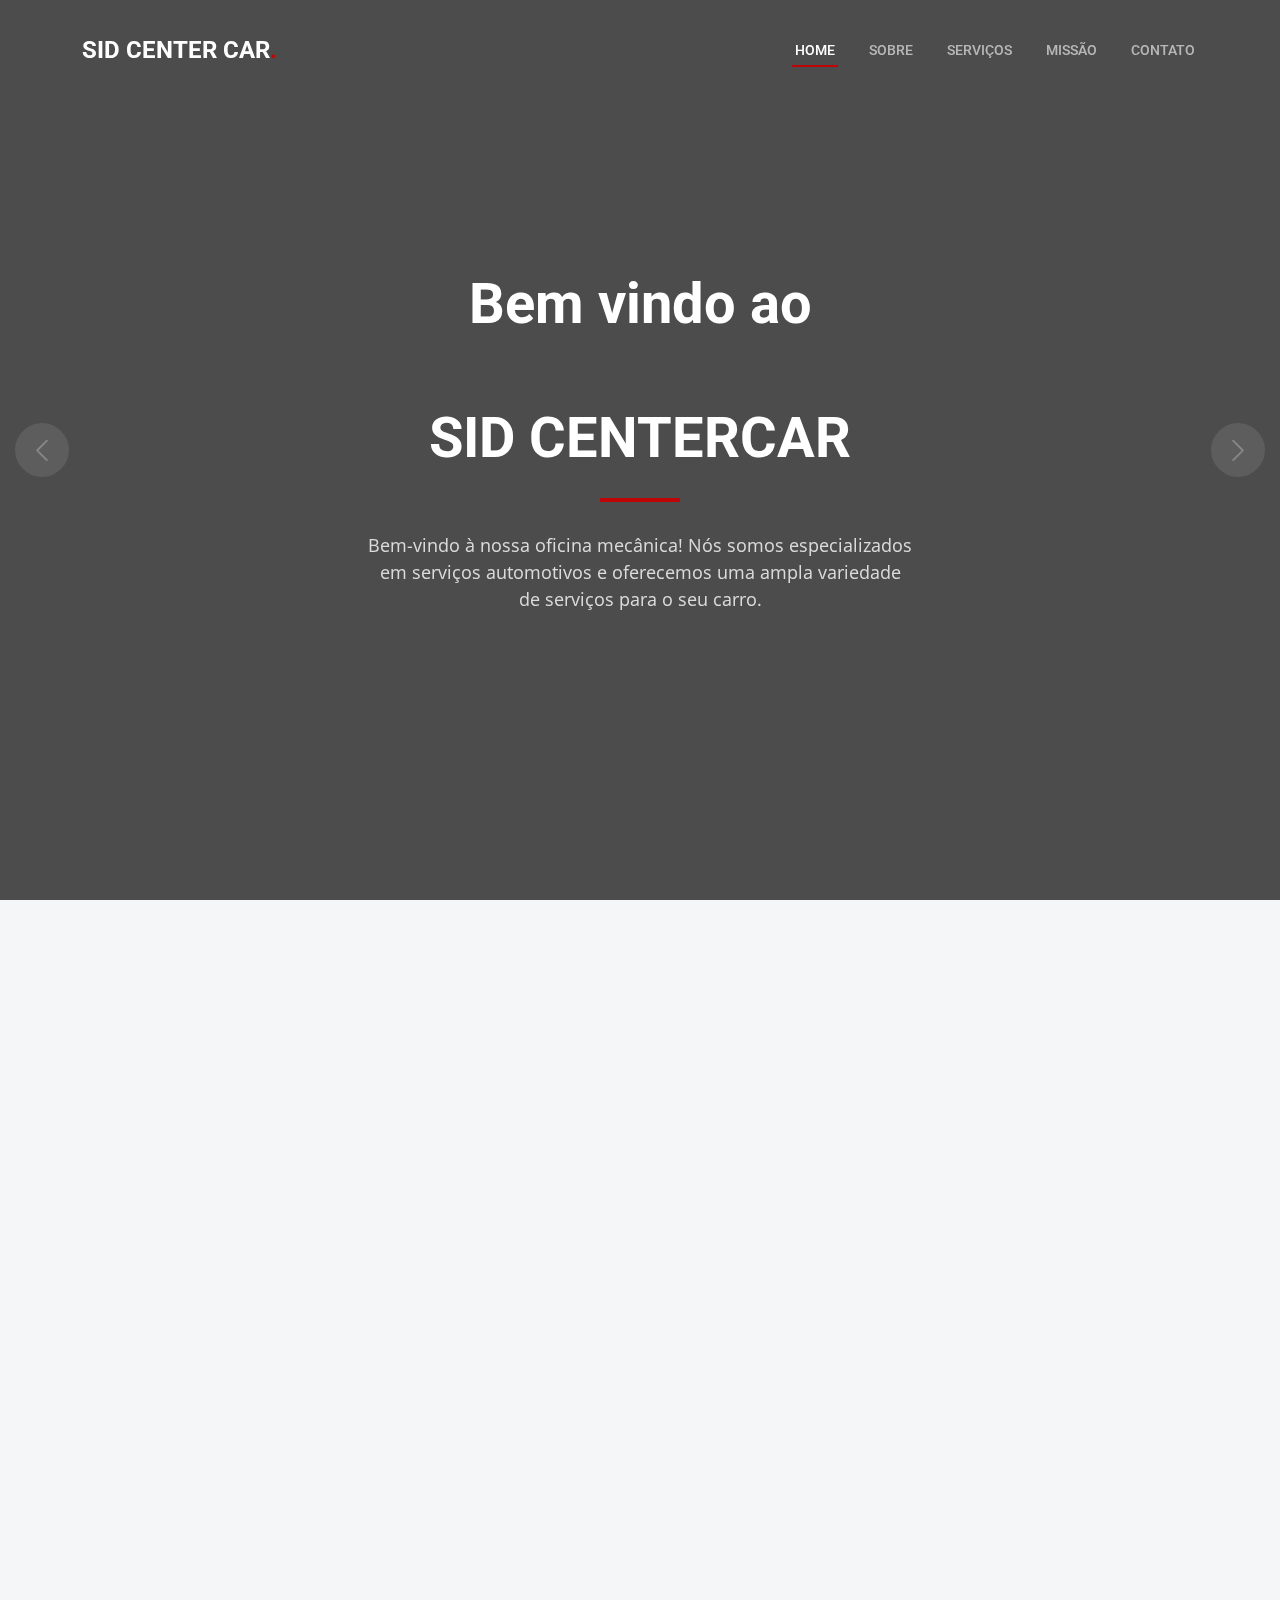
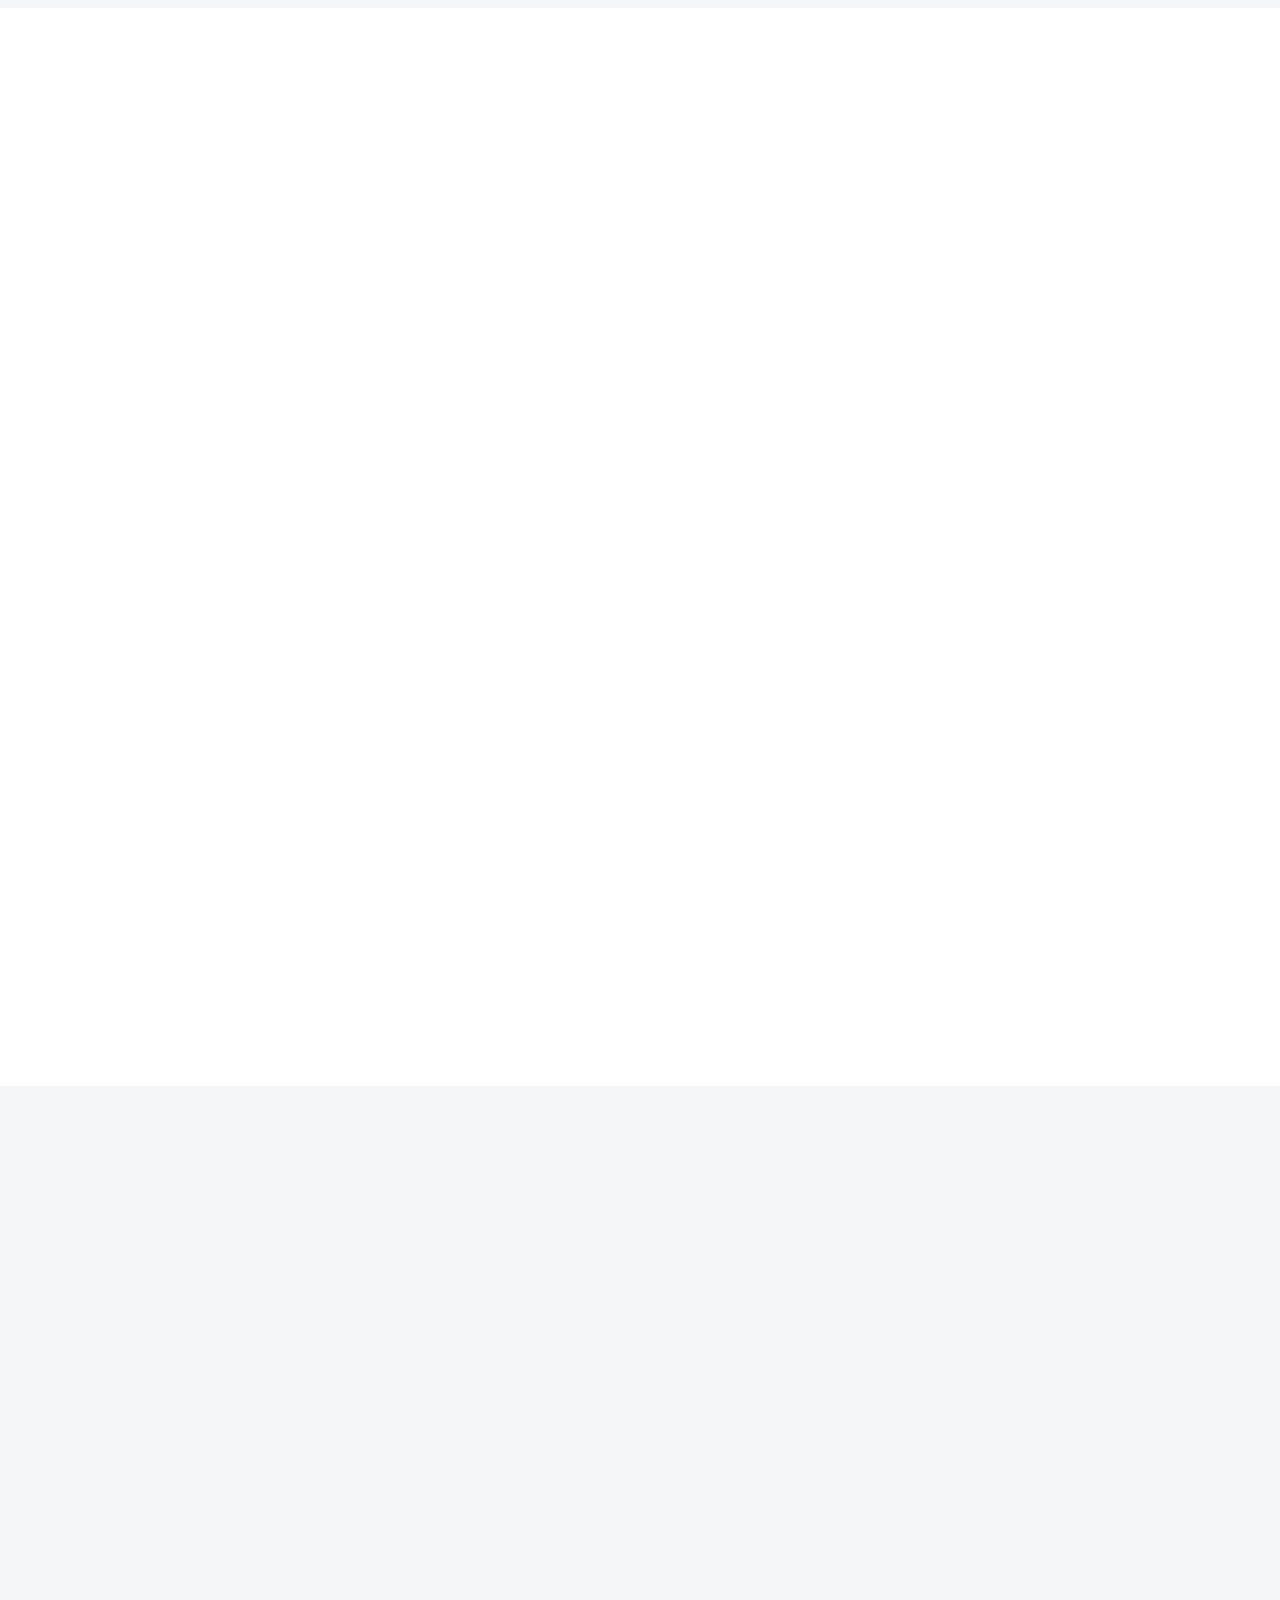
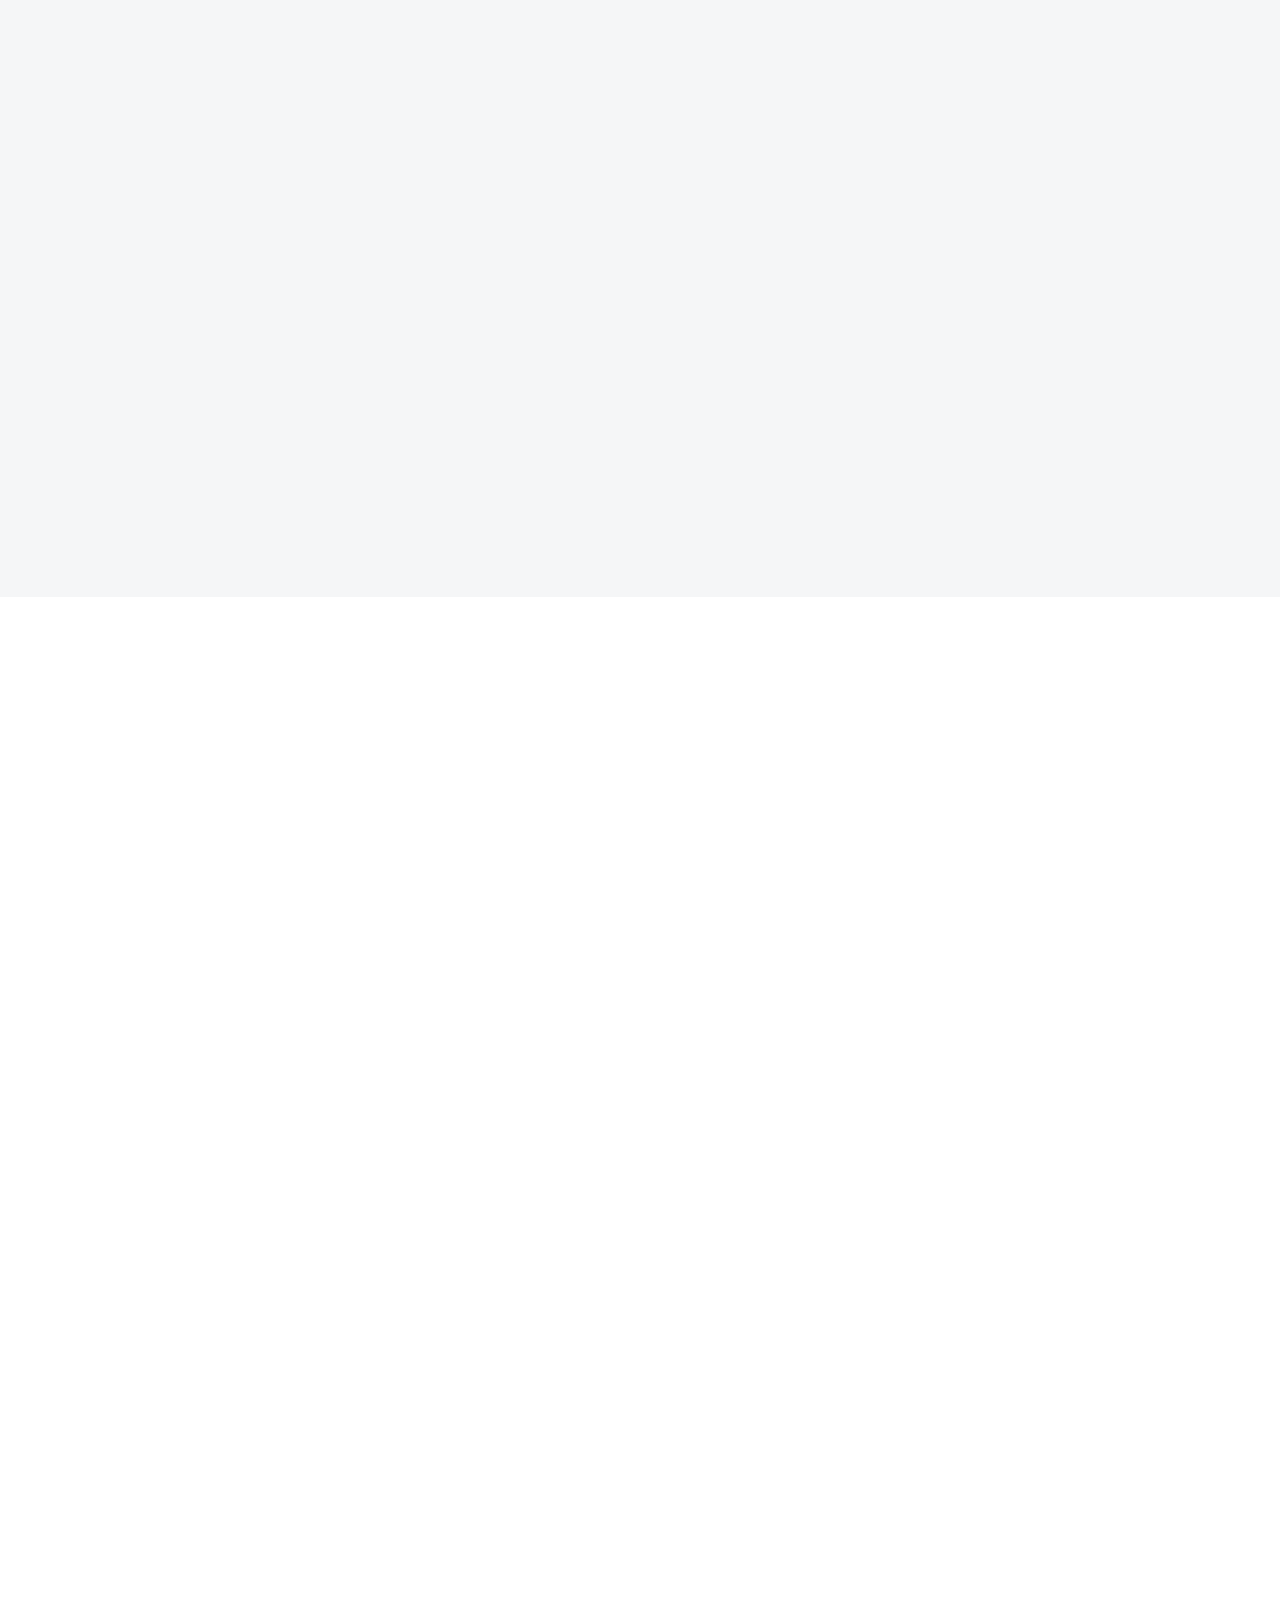
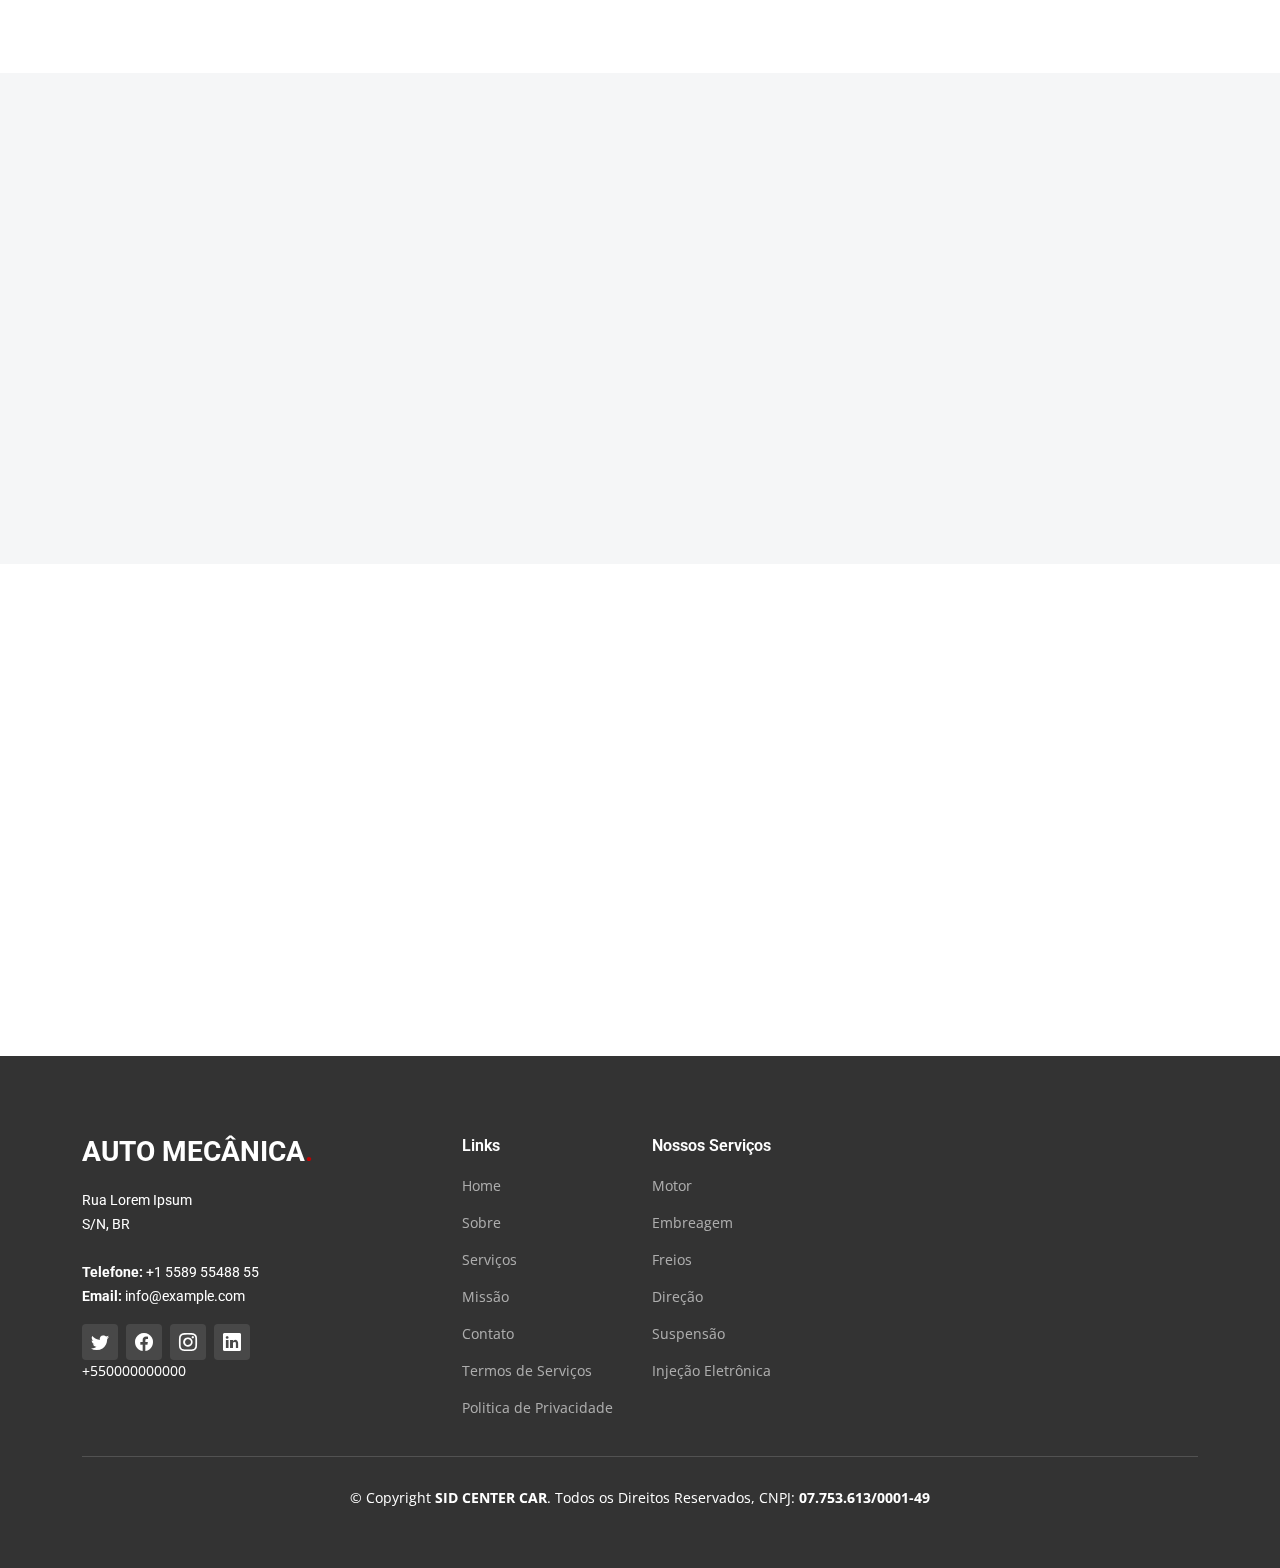
==== index.html @ 7e2fa640 "first commit" ====
<!DOCTYPE html>
<html lang="pt-br">

<head>
  <meta charset="utf-8">
  <meta content="width=device-width, initial-scale=1.0" name="viewport">

  <title>Home</title>
  <meta content="" name="description">
  <meta content="" name="keywords">

  <!-- Favicons -->
  <link href="assets/img/favicon.png" rel="icon">
  <link href="assets/img/apple-touch-icon.png" rel="apple-touch-icon">

  <!-- Google Fonts -->
  <link rel="preconnect" href="https://fonts.googleapis.com">
  <link rel="preconnect" href="https://fonts.gstatic.com" crossorigin>
  <link href="https://fonts.googleapis.com/css2?family=Open+Sans:ital,wght@0,300;0,400;0,500;0,600;0,700;1,300;1,400;1,600;1,700&family=Roboto:ital,wght@0,300;0,400;0,500;0,600;0,700;1,300;1,400;1,500;1,600;1,700&family=Work+Sans:ital,wght@0,300;0,400;0,500;0,600;0,700;1,300;1,400;1,500;1,600;1,700&display=swap" rel="stylesheet">

  <!-- Vendor CSS Files -->
  <link href="assets/vendor/bootstrap/css/bootstrap.min.css" rel="stylesheet">
  <link href="assets/vendor/bootstrap-icons/bootstrap-icons.css" rel="stylesheet">
  <link href="assets/vendor/fontawesome-free/css/all.min.css" rel="stylesheet">
  <link href="assets/vendor/aos/aos.css" rel="stylesheet">
  <link href="assets/vendor/glightbox/css/glightbox.min.css" rel="stylesheet">
  <link href="assets/vendor/swiper/swiper-bundle.min.css" rel="stylesheet">

  <!-- Template Main CSS File -->
  <link href="assets/css/main.css" rel="stylesheet">
</head>

<body>

  <!-- ======= Header ======= -->
  <header id="header" class="header d-flex align-items-center">
    <div class="container-fluid container-xl d-flex align-items-center justify-content-between">

      <a href="index.html" class="logo d-flex align-items-center">
        <!-- Uncomment the line below if you also wish to use an image logo -->
        <!-- <img src="assets/img/logo.png" alt=""> -->
        <h1>SID CENTER CAR<span>.</span></h1>
      </a>

      <i class="mobile-nav-toggle mobile-nav-show bi bi-list"></i>
      <i class="mobile-nav-toggle mobile-nav-hide d-none bi bi-x"></i>
      <nav id="navbar" class="navbar">
        <ul>
          <li><a href="index.html" class="active">Home</a></li>
          <li><a href="about.html">Sobre</a></li>
          <li><a href="services.html">Serviços</a></li>
          <li><a href="projects.html">Missão</a></li>
          <li><a href="contact.html">Contato</a></li>
        </ul>
      </nav><!-- .navbar -->

    </div>
  </header><!-- End Header -->

  <!-- ======= Hero Section ======= -->
  <section id="hero" class="hero">

    <div class="info d-flex align-items-center">
      <div class="container">
        <div class="row justify-content-center">
          <div class="col-lg-6 text-center">
            <h2 data-aos="fade-down">Bem vindo ao <BR></BR><span>SID CENTERCAR</span></h2>
            <p data-aos="fade-up">Bem-vindo à nossa oficina mecânica! Nós somos especializados em serviços automotivos e oferecemos uma ampla variedade de serviços para o seu carro.</p>
          </div>
        </div>
      </div>
    </div>

    <div id="hero-carousel" class="carousel slide" data-bs-ride="carousel" data-bs-interval="5000">

      <div class="carousel-item active" style="background-image: url(https://images.unsplash.com/photo-1530124566582-a618bc2615dc?ixlib=rb-4.0.3&ixid=MnwxMjA3fDB8MHxwaG90by1wYWdlfHx8fGVufDB8fHx8&auto=format&fit=crop&w=870&q=80)"></div>
      <div class="carousel-item" style="background-image: url(https://images.unsplash.com/photo-1487754180451-c456f719a1fc?ixlib=rb-4.0.3&ixid=MnwxMjA3fDB8MHxwaG90by1wYWdlfHx8fGVufDB8fHx8&auto=format&fit=crop&w=870&q=80)"></div>
      <div class="carousel-item" style="background-image: url(https://images.unsplash.com/photo-1486262715619-67b85e0b08d3?ixlib=rb-4.0.3&ixid=MnwxMjA3fDB8MHxwaG90by1wYWdlfHx8fGVufDB8fHx8&auto=format&fit=crop&w=1032&q=80)"></div>
      <div class="carousel-item" style="background-image: url(https://images.unsplash.com/photo-1640770405915-5836b09274f2?ixlib=rb-4.0.3&ixid=MnwxMjA3fDB8MHxwaG90by1wYWdlfHx8fGVufDB8fHx8&auto=format&fit=crop&w=870&q=80)"></div>
      <div class="carousel-item" style="background-image: url(https://images.unsplash.com/photo-1564936045130-d7345200e661?ixlib=rb-4.0.3&ixid=MnwxMjA3fDB8MHxwaG90by1wYWdlfHx8fGVufDB8fHx8&auto=format&fit=crop&w=870&q=80)"></div>

      <a class="carousel-control-prev" href="#hero-carousel" role="button" data-bs-slide="prev">
        <span class="carousel-control-prev-icon bi bi-chevron-left" aria-hidden="true"></span>
      </a>

      <a class="carousel-control-next" href="#hero-carousel" role="button" data-bs-slide="next">
        <span class="carousel-control-next-icon bi bi-chevron-right" aria-hidden="true"></span>
      </a>

    </div>

  </section><!-- End Hero Section -->

  <main id="main">

    <!-- ======= Get Started Section ======= -->
    <section id="get-started" class="get-started section-bg">
      <div class="container">

        <div class="row justify-content-between gy-4">

          <div class="col-lg-6 d-flex align-items-center" data-aos="fade-up">
            <div class="content">
              <h3>Orçamento de serviço personalizado para suas necessidades</h3>
              <p>Nós entendemos que cada cliente tem necessidades únicas e, por isso, oferecemos orçamentos de serviço personalizados para atender às suas demandas. Nossa equipe altamente qualificada trabalhará com você para entender suas necessidades e fornecer uma proposta de valor detalhada e competitiva.
              <p>Entre em contato conosco hoje para agendar uma consulta gratuita e receber seu orçamento de serviço personalizado.</p>
            </div>
          </div>

          <div class="col-lg-5" data-aos="fade">
            <form action="forms/contact.py" method="post" class="php-email-form">
              <h3>ENTRE EM CONTATO CONOSCO!</h3>
              <p>Insira seus dados e relate o que precisa e brevemente entramos em contato com você
              </p>
              <div class="row gy-3">

                <div class="col-md-12">
                  <input type="text" name="name" class="form-control" placeholder="Nome" required>
                </div>

                <div class="col-md-12 ">
                  <input type="email" class="form-control" name="email" placeholder="Email" required>
                </div>

                <div class="col-md-12">
                  <input type="text" class="form-control" name="phone" placeholder="Telefone" required>
                </div>

                <div class="col-md-12">
                  <textarea class="form-control" name="message" rows="6" placeholder="Mensagem" required></textarea>
                </div>

                <div class="col-md-12 text-center">
                  <div class="loading">Carregando</div>
                  <div class="error-message"></div>
                  <div class="sent-message">Sua solicitação de orçamento foi enviada com sucesso. Obrigado! :)</div>

                  <button type="submit">Orçamento</button>
                </div>

              </div>
            </form>
          </div><!-- End Quote Form -->

        </div>

      </div>
    </section><!-- End Get Started Section -->

    <!-- ======= Constructions Section ======= -->
    <section id="constructions" class="constructions">
      <div class="container" data-aos="fade-up">

        <div class="section-header">
          <h2>Manutenções</h2>
          <p>Temos uma equipe especializada em manutenções com diversas marcas e modelos. Confira os segmentos:</p>
        </div>

        <div class="row gy-4">

          <div class="col-lg-6" data-aos="fade-up" data-aos-delay="100">
            <div class="card-item">
              <div class="row">
                <div class="col-xl-5">
                  <div class="card-bg" style="background-image: url(https://i.ibb.co/9WydzrF/Design-sem-nome-6.jpg);"></div>
                </div>
                <div class="col-xl-7 d-flex align-items-center">
                  <div class="card-body">
                    <h4 class="card-title">Mecânica</h4>
                    <p>Oferecemos serviços de mecânica para manter seu veículo ou equipamento em perfeitas condições. Nossa equipe altamente treinada está equipada com as ferramentas necessárias para realizar desde a manutenção preventiva até reparos complexos. </p>
                  </div>
                </div>
              </div>
            </div>
          </div><!-- End Card Item -->

          <div class="col-lg-6" data-aos="fade-up" data-aos-delay="200">
            <div class="card-item">
              <div class="row">
                <div class="col-xl-5">
                  <div class="card-bg" style="background-image: url(https://i.ibb.co/L9xxkMk/Design-sem-nome-3.jpg);"></div>
                </div>
                <div class="col-xl-7 d-flex align-items-center">
                  <div class="card-body">
                    <h4 class="card-title">Módulo de injeção</h4>
                    <p>Oferecemos serviços de Módulo de Injeção para manter o desempenho ideal do seu veículo. Nossa equipe especializada utiliza tecnologia avançada para diagnósticos precisos, reparos eficientes e atualizações de software, garantindo mais eficiência e menor consumo de combustível. </p>
                  </div>
                </div>
              </div>
            </div>
          </div><!-- End Card Item -->

          <div class="col-lg-6" data-aos="fade-up" data-aos-delay="300">
            <div class="card-item">
              <div class="row">
                <div class="col-xl-5">
                  <div class="card-bg" style="background-image: url(https://i.ibb.co/PTWmLMD/Design-sem-nome-4.jpg);"></div>
                </div>
                <div class="col-xl-7 d-flex align-items-center">
                  <div class="card-body">
                    <h4 class="card-title">Airbag</h4>
                    <p>Oferecemos serviços especializados de Manutenção de Airbag para garantir a segurança do seu veículo. Nossa equipe realiza diagnósticos precisos, reparos e substituições, assegurando que o sistema de airbag funcione corretamente em caso de emergência.</p>
                  </div>
                </div>
              </div>
            </div>
          </div><!-- End Card Item -->

          <div class="col-lg-6" data-aos="fade-up" data-aos-delay="400">
            <div class="card-item">
              <div class="row">
                <div class="col-xl-5">
                  <div class="card-bg" style="background-image: url(https://i.ibb.co/3FjmTWq/Design-sem-nome-5.jpg);"></div>
                </div>
                <div class="col-xl-7 d-flex align-items-center">
                  <div class="card-body">
                    <h4 class="card-title">ABS</h4>
                    <p>Oferecemos serviços especializados de Manutenção de ABS para garantir que o sistema de freios do seu veículo esteja sempre em perfeito funcionamento. Nossa equipe realiza diagnósticos precisos, reparos e ajustes no sistema de freios ABS, assegurando respostas rápidas e seguras em situações de emergência.</p>
                  </div>
                </div>
              </div>
            </div>
          </div><!-- End Card Item -->

        </div>

      </div>
    </section><!-- End Constructions Section -->

    <!-- ======= Services Section ======= -->
    <section id="services" class="services section-bg">
      <div class="container" data-aos="fade-up">

        <div class="section-header">
          <h2>Serviços</h2>
          <p>Confira os nossos serviços automotivos</p>
        </div>

        <div class="row gy-4">

          <div class="col-lg-4 col-md-6" data-aos="fade-up" data-aos-delay="100">
            <div class="service-item  position-relative">
              
              <h3>Motor</h3>
              <p>Oferecemos uma ampla gama de serviços para o seu motor, desde a manutenção preventiva até a reparação de falhas e a substituição de peças desgastadas. Com equipamentos de última geração e uma equipe de profissionais altamente qualificados, podemos garantir a qualidade e a eficiência dos serviços prestados.</p>
              <a href="services.html" class="readmore stretched-link">Saiba Mais <i class="bi bi-arrow-right"></i></a>
            </div>
          </div><!-- End Service Item -->

          <div class="col-lg-4 col-md-6" data-aos="fade-up" data-aos-delay="200">
            <div class="service-item position-relative">
             
              <h3>Embreagem</h3>
              <p>Oferecemos uma ampla gama de serviços de embreagem, desde a manutenção preventiva até a substituição de componentes desgastados e a reparação de falhas no sistema.
              </p>
              <a href="services.html" class="readmore stretched-link">Saiba Mais <i class="bi bi-arrow-right"></i></a>
            </div>
          </div><!-- End Service Item -->

          <div class="col-lg-4 col-md-6" data-aos="fade-up" data-aos-delay="300">
            <div class="service-item position-relative">
              
              <h3>Freios</h3>
              <p>Nossos profissionais altamente qualificados possuem a experiência e os conhecimentos necessários para realizar os serviços com agilidade e precisão, garantindo que o seu carro esteja sempre pronto para encarar qualquer desafio no trânsito.</p>
              <a href="services.html" class="readmore stretched-link">Saiba Mais <i class="bi bi-arrow-right"></i></a>
            </div>
          </div><!-- End Service Item -->

          <div class="col-lg-4 col-md-6" data-aos="fade-up" data-aos-delay="400">
            <div class="service-item position-relative">
              
              <h3>Direção</h3>
              <p>Oferecemos uma ampla gama de serviços de direção, desde a manutenção preventiva até a substituição de componentes desgastados e a reparação de falhas no sistema.</p>
              <a href="services.html" class="readmore stretched-link">Saiba Mais <i class="bi bi-arrow-right"></i></a>
            </div>
          </div><!-- End Service Item -->

          <div class="col-lg-4 col-md-6" data-aos="fade-up" data-aos-delay="500">
            <div class="service-item position-relative">
             
              <h3>Suspensão</h3>
              <p>Oferecemos uma ampla gama de serviços de suspensão, desde a manutenção preventiva até a substituição de componentes desgastados e a reparação de falhas no sistema.</p>
              <a href="services.html" class="readmore stretched-link">Saiba Mais <i class="bi bi-arrow-right"></i></a>
            </div>
          </div><!-- End Service Item -->

          <div class="col-lg-4 col-md-6" data-aos="fade-up" data-aos-delay="600">
            <div class="service-item position-relative">
              
              <h3>Injeção Eletrônica</h3>
              <p>Oferecemos uma ampla gama de serviços de injeção eletrônica, desde a manutenção preventiva até a reparação de falhas e a substituição de peças desgastadas. Com equipamentos de última geração e uma equipe de profissionais altamente qualificados, podemos garantir a qualidade e a eficiência dos serviços prestados.</p>
              <a href="services.html" class="readmore stretched-link">Saiba Mais <i class="bi bi-arrow-right"></i></a>
            </div>
          </div><!-- End Service Item -->

        </div>

      </div>
    </section><!-- End Services Section -->

    <!-- ======= Alt Services Section ======= -->
    <section id="alt-services" class="alt-services">
      <div class="container" data-aos="fade-up">

        <div class="row justify-content-around gy-4">
          <div class="col-lg-6 img-bg" style="background-image: url(https://images.unsplash.com/photo-1599256630445-67b5772b1204?ixlib=rb-4.0.3&ixid=MnwxMjA3fDB8MHxwaG90by1wYWdlfHx8fGVufDB8fHx8&auto=format&fit=crop&w=870&q=80);" data-aos="zoom-in" data-aos-delay="100"></div>

          <div class="col-lg-5 d-flex flex-column justify-content-center">
            <h3>Temos Diversos Tipos de Ferramentas para suas necessidades</h3>
            <p>As ferramentas automotivas são fundamentais para a manutenção e reparação de veículos. Elas permitem que os mecânicos realizem serviços de alta qualidade, com precisão e eficiência. Sem as ferramentas adequadas, as tarefas de manutenção e reparação podem ser difíceis e até impossíveis de serem realizadas. Veja alguns exemplos:</p>

            <div class="icon-box d-flex position-relative" data-aos="fade-up" data-aos-delay="100">
              <i class="bi bi-gear"></i>
              <div>
                <h4><a href="" class="stretched-link">Cavaletes e Macacos</a></h4>
                <p>Oferecemos serviços de qualidade em cavaletes e macacos para a manutenção e reparo de veículos e equipamentos mecânicos. </p>
              </div>
            </div><!-- End Icon Box -->

            <div class="icon-box d-flex position-relative" data-aos="fade-up" data-aos-delay="200">
              <i class="bi bi-tools"></i>
              <div>
                <h4><a href="" class="stretched-link">Jogo de Chaves</a></h4>
                <p>Oferecemos serviços especializados de jogo de chaves para a manutenção e reparo de veículos e equipamentos mecânicos.</p>
              </div>
            </div><!-- End Icon Box -->

            <div class="icon-box d-flex position-relative" data-aos="fade-up" data-aos-delay="300">
              <i class="bi bi-wrench-adjustable-circle"></i>
              <div>
                <h4><a href="" class="stretched-link">Pneumáticas</a></h4>
                <p>Oferecemos serviços de pneumática de alta qualidade para ajudar a realizar trabalhos complexos de forma eficiente e precisa.</p>
              </div>
            </div><!-- End Icon Box -->

            <div class="icon-box d-flex position-relative" data-aos="fade-up" data-aos-delay="400">
              <i class="bi bi-hammer"></i>
              <div>
                <h4><a href="" class="stretched-link">Scanner Automotivo</a></h4>
                <p>Oferecemos serviços especializados em scanner automotivo para diagnosticar problemas em veículos com rapidez e precisão.</p>
              </div>
            </div><!-- End Icon Box -->

          </div>
        </div>

      </div>
    </section><!-- End Alt Services Section -->

    <!-- ======= Features Section ======= -->
    <section id="features" class="features section-bg">
      <div class="container" data-aos="fade-up">

        <ul class="nav nav-tabs row  g-2 d-flex">

          <li class="nav-item col-3">
            <a class="nav-link active show" data-bs-toggle="tab" data-bs-target="#tab-1">
              <h4>Preventiva</h4>
            </a>
          </li><!-- End tab nav item -->

          <li class="nav-item col-3">
            <a class="nav-link" data-bs-toggle="tab" data-bs-target="#tab-2">
              <h4>Preditiva</h4>
            </a><!-- End tab nav item -->

          <li class="nav-item col-3">
            <a class="nav-link" data-bs-toggle="tab" data-bs-target="#tab-3">
              <h4>Corretiva</h4>
            </a>
          </li><!-- End tab nav item -->


        </ul>

        <div class="tab-content">

          <div class="tab-pane active show" id="tab-1">
            <div class="row">
              <div class="col-lg-6 order-2 order-lg-1 mt-3 mt-lg-0 d-flex flex-column justify-content-center" data-aos="fade-up" data-aos-delay="100">
                <h3>Manutenção Preventiva</h3>
                <p>
                  A manutenção preventiva é uma prática importante para prolongar a vida útil e a segurança de um veículo. Consiste na realização de inspeções e reparos regulares antes que ocorram problemas graves, o que pode ajudar a evitar custos elevados de reparo e perda de tempo. A manutenção preventiva inclui a troca de óleo, inspeção de pneus, freios e suspensão, entre outros. É uma prática essencial para manter a segurança e a eficiência do seu veículo.
                </p>
                <!-- <a href="service-details.html" class="readmore stretched-link">Saiba Mais <i class="bi bi-arrow-right"></i></a> -->
                
              </div>
              <div class="col-lg-6 order-1 order-lg-2 text-center" data-aos="fade-up" data-aos-delay="200">
                <img src="https://images.unsplash.com/photo-1615906655593-ad0386982a0f?ixlib=rb-4.0.3&ixid=MnwxMjA3fDB8MHxwaG90by1wYWdlfHx8fGVufDB8fHx8&auto=format&fit=crop&w=387&q=80" alt="" class="img-fluid">
              </div>
            </div>
          </div><!-- End tab content item -->

          <div class="tab-pane" id="tab-2">
            <div class="row">
              <div class="col-lg-6 order-2 order-lg-1 mt-3 mt-lg-0 d-flex flex-column justify-content-center">
                <h3>Manutenção Preditiva</h3>
                <p>
                  A manutenção preditiva é uma estratégia que utiliza tecnologias avançadas para monitorar e prever falhas em equipamentos e veículos. É uma técnica baseada em dados que utiliza sensores e sistemas de análise para detectar problemas antes que eles ocorram. Com a manutenção preditiva, é possível reduzir custos de manutenção e evitar interrupções inesperadas, além de aumentar a segurança e a eficiência do equipamento ou veículo. Essa abordagem permite agendar reparos preventivos e garantir que os equipamentos estejam sempre funcionando de maneira confiável e produtiva.
                </p>

                <!-- <a href="service-details.html" class="readmore stretched-link">Saiba Mais <i class="bi bi-arrow-right"></i></a> -->
              </div>
              <div class="col-lg-6 order-1 order-lg-2 text-center">
                <img src="https://images.unsplash.com/photo-1632733711679-529326f6db12?ixlib=rb-4.0.3&ixid=MnwxMjA3fDB8MHxwaG90by1wYWdlfHx8fGVufDB8fHx8&auto=format&fit=crop&w=870&q=80" alt="" class="img-fluid">
              </div>
            </div>
          </div><!-- End tab content item -->

          <div class="tab-pane" id="tab-3">
            <div class="row">
              <div class="col-lg-6 order-2 order-lg-1 mt-3 mt-lg-0 d-flex flex-column justify-content-center">
                <h3>Manutenção Corretiva</h3>
                <p>
                  A manutenção corretiva é um tipo de manutenção que é realizada após a ocorrência de uma falha ou problema em um equipamento ou veículo. Essa abordagem é utilizada quando não é possível realizar uma manutenção preventiva ou preditiva, ou quando uma falha ocorre de maneira inesperada. A manutenção corretiva visa corrigir o problema e restaurar o equipamento ou veículo ao seu estado de funcionamento normal. É importante ressaltar que a manutenção corretiva deve ser evitada sempre que possível, pois pode ser mais dispendiosa e levar mais tempo do que uma manutenção preventiva ou preditiva.
                </p>
                <!-- <a href="" class="readmore stretched-link">Saiba Mais <i class="bi bi-arrow-right"></i></a> -->
              </div>
              <div class="col-lg-6 order-1 order-lg-2 text-center">
                <img src="https://plus.unsplash.com/premium_photo-1674375348532-9313b1cb298c?ixlib=rb-4.0.3&ixid=MnwxMjA3fDB8MHxwaG90by1wYWdlfHx8fGVufDB8fHx8&auto=format&fit=crop&w=870&q=80" alt="" class="img-fluid">
              </div>
            </div>
          </div><!-- End tab content item -->

        </div>

      </div>
    </section><!-- End Features Section -->

    <!-- ======= Our Projects Section ======= -->
    <section id="projects" class="projects">
      <div class="container" data-aos="fade-up">

        <div class="section-header">
          <h2>Missão</h2>
          <p> A missão da nossa oficina mecânica é fornecer serviços automotivos de alta qualidade para todos os nossos clientes. Nós nos esforçamos para manter seu veículo em excelente estado de funcionamento e segurança, oferecendo um atendimento excepcional e personalizado.</p>
          <p>Nosso objetivo é oferecer serviços rápidos e eficientes, sem sacrificar a qualidade. Temos uma equipe de mecânicos altamente qualificados e experientes, que trabalham com ferramentas e equipamentos modernos para garantir que seu veículo receba o melhor cuidado possível.</p>
          <a
          style="color:rgb(190, 4, 4)" href="projects.html" class="readmore stretched-link">Saiba Mais <i class="bi bi-arrow-right"></i></a>
        </div>

          

      </div>
    </section><!-- End Our Projects Section -->

    

  </main><!-- End #main -->

  <!-- ======= Footer ======= -->
  <footer id="footer" class="footer">

    <div class="footer-content position-relative">
      <div class="container">
        <div class="row">

          <div class="col-lg-4 col-md-6">
            <div class="footer-info">
              <h3>AUTO MECÂNICA<span>.</span></h3>
              <p>
               Rua Lorem Ipsum <br>
                S/N, BR<br><br>
                <strong>Telefone:</strong> +1 5589 55488 55<br>
                <strong>Email:</strong> info@example.com<br>
              </p>
              <div class="social-links d-flex mt-3">
                <a href="#" class="d-flex align-items-center justify-content-center"><i class="bi bi-twitter"></i></a>
                <a href="#" class="d-flex align-items-center justify-content-center"><i class="bi bi-facebook"></i></a>
                <a href="#" class="d-flex align-items-center justify-content-center"><i class="bi bi-instagram"></i></a>
                <a href="#" class="d-flex align-items-center justify-content-center"><i class="bi bi-linkedin"></i></a>
              </div>+550000000000
            </div>
          </div><!-- End footer info column-->

         

          <div class="col-lg-2 col-md-3 footer-links">
            <h4>Links</h4>
            <ul>
              <li><a href="./index.html">Home</a></li>
              <li><a href="./about.html">Sobre</a></li>
              <li><a href="./services.html">Serviços</a></li>
              <li><a href="./projects.html">Missão</a></li>
              <li><a href="./contact.html">Contato</a></li>
              <li><a href="#">Termos de Serviços</a></li>
              <li><a href="#">Politica de Privacidade</a></li>
            </ul>
          </div><!-- End footer links column-->

          <div class="col-lg-2 col-md-3 footer-links">
            <h4>Nossos Serviços</h4>
            <ul>
              <li><a href="./services.html">Motor</a></li>
              <li><a href="./services.html">Embreagem</a></li>
              <li><a href="./services.html">Freios</a></li>
              <li><a href="./services.html">Direção</a></li>
              <li><a href="./services.html">Suspensão</a></li>
              <li><a href="./services.html">Injeção Eletrônica</a></li>
            </ul>
          </div><!-- End footer links column-->

        </div>
      </div>
    </div>

    <div class="footer-legal text-center position-relative">
      <div class="container">
        <div class="copyright">
          &copy; Copyright <strong><span>SID CENTER CAR</span></strong>. Todos os Direitos Reservados, CNPJ: <strong>07.753.613/0001-49</strong>
        </div>
        
      </div>
    </div>

  </footer>
  <!-- End Footer -->

  <a href="#" class="scroll-top d-flex align-items-center justify-content-center"><i class="bi bi-arrow-up-short"></i></a>

  <div id="preloader"></div>

  <!-- Vendor JS Files -->
  <script src="assets/vendor/bootstrap/js/bootstrap.bundle.min.js"></script>
  <script src="assets/vendor/aos/aos.js"></script>
  <script src="assets/vendor/glightbox/js/glightbox.min.js"></script>
  <script src="assets/vendor/isotope-layout/isotope.pkgd.min.js"></script>
  <script src="assets/vendor/swiper/swiper-bundle.min.js"></script>
  <script src="assets/vendor/purecounter/purecounter_vanilla.js"></script>
  <script src="assets/vendor/php-email-form/validate.js"></script>

  <!-- Template Main JS File -->
  <script src="assets/js/main.js"></script>

</body>

</html>
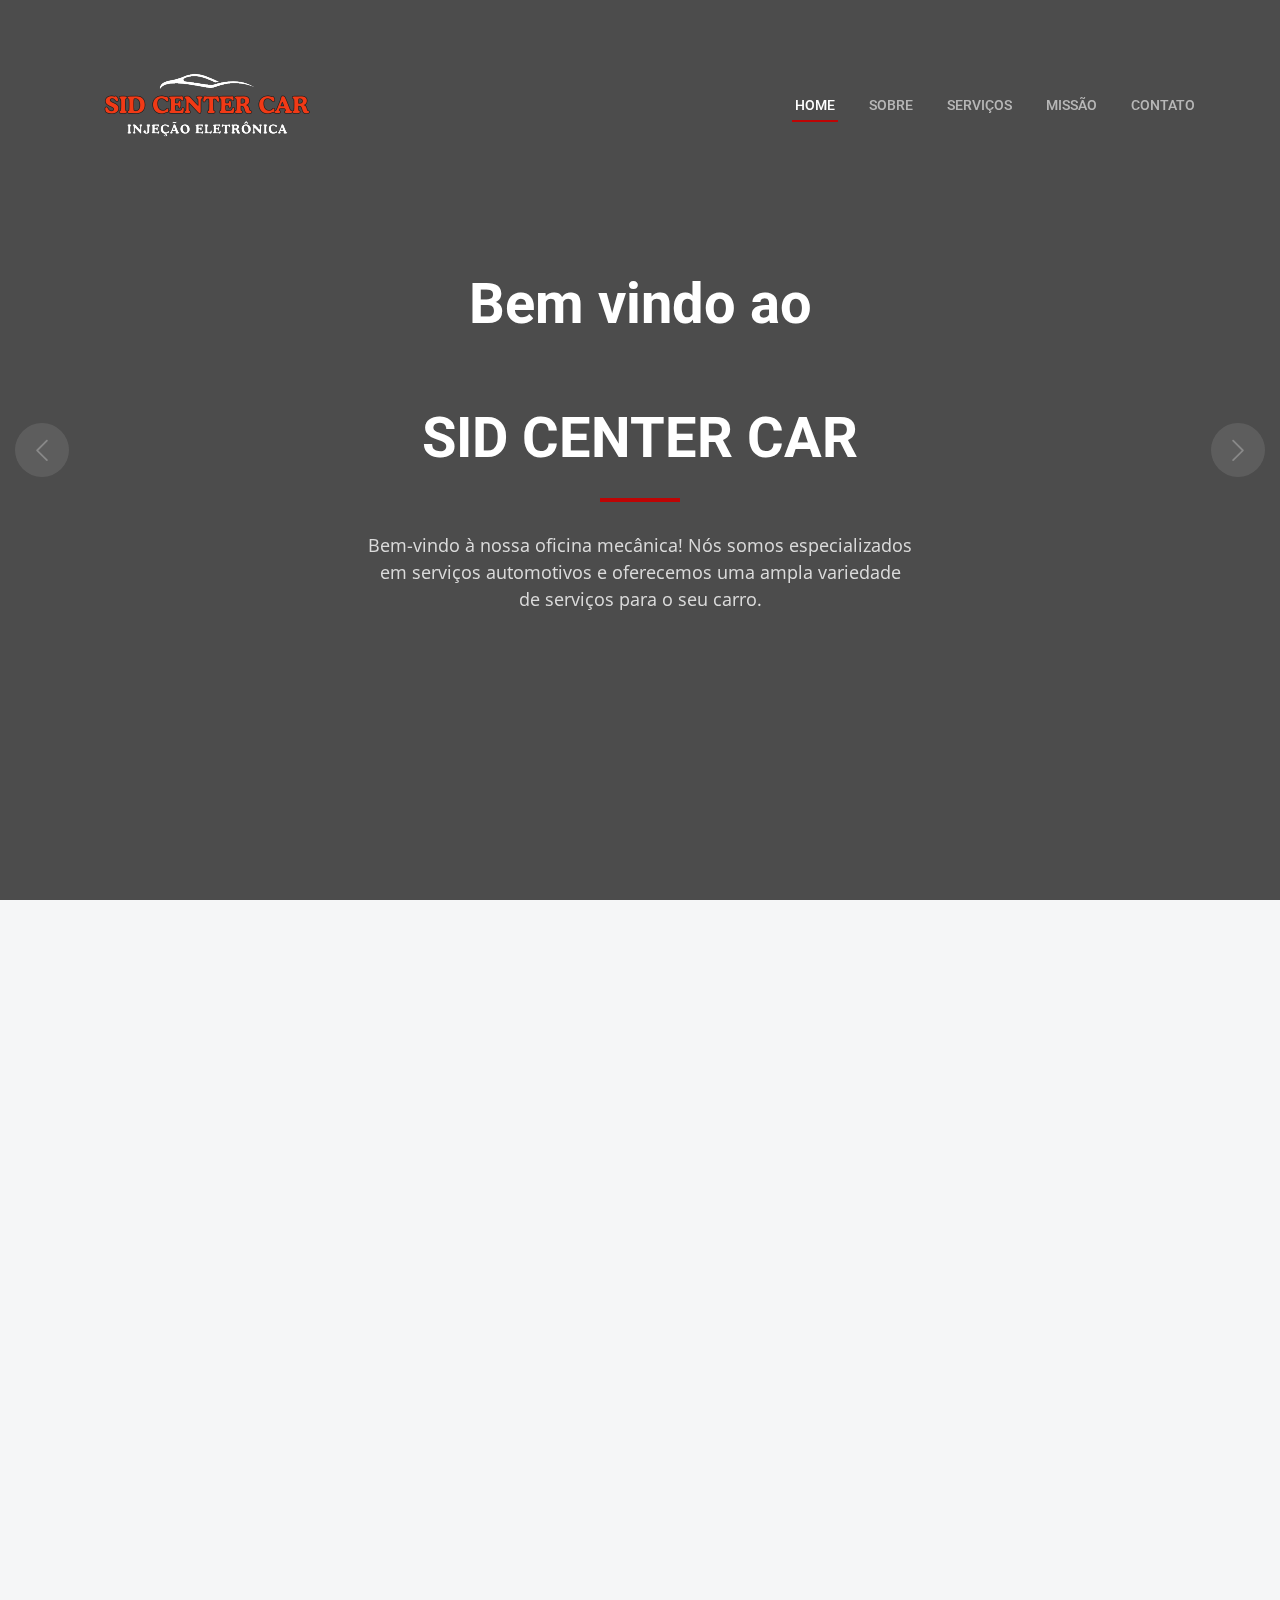
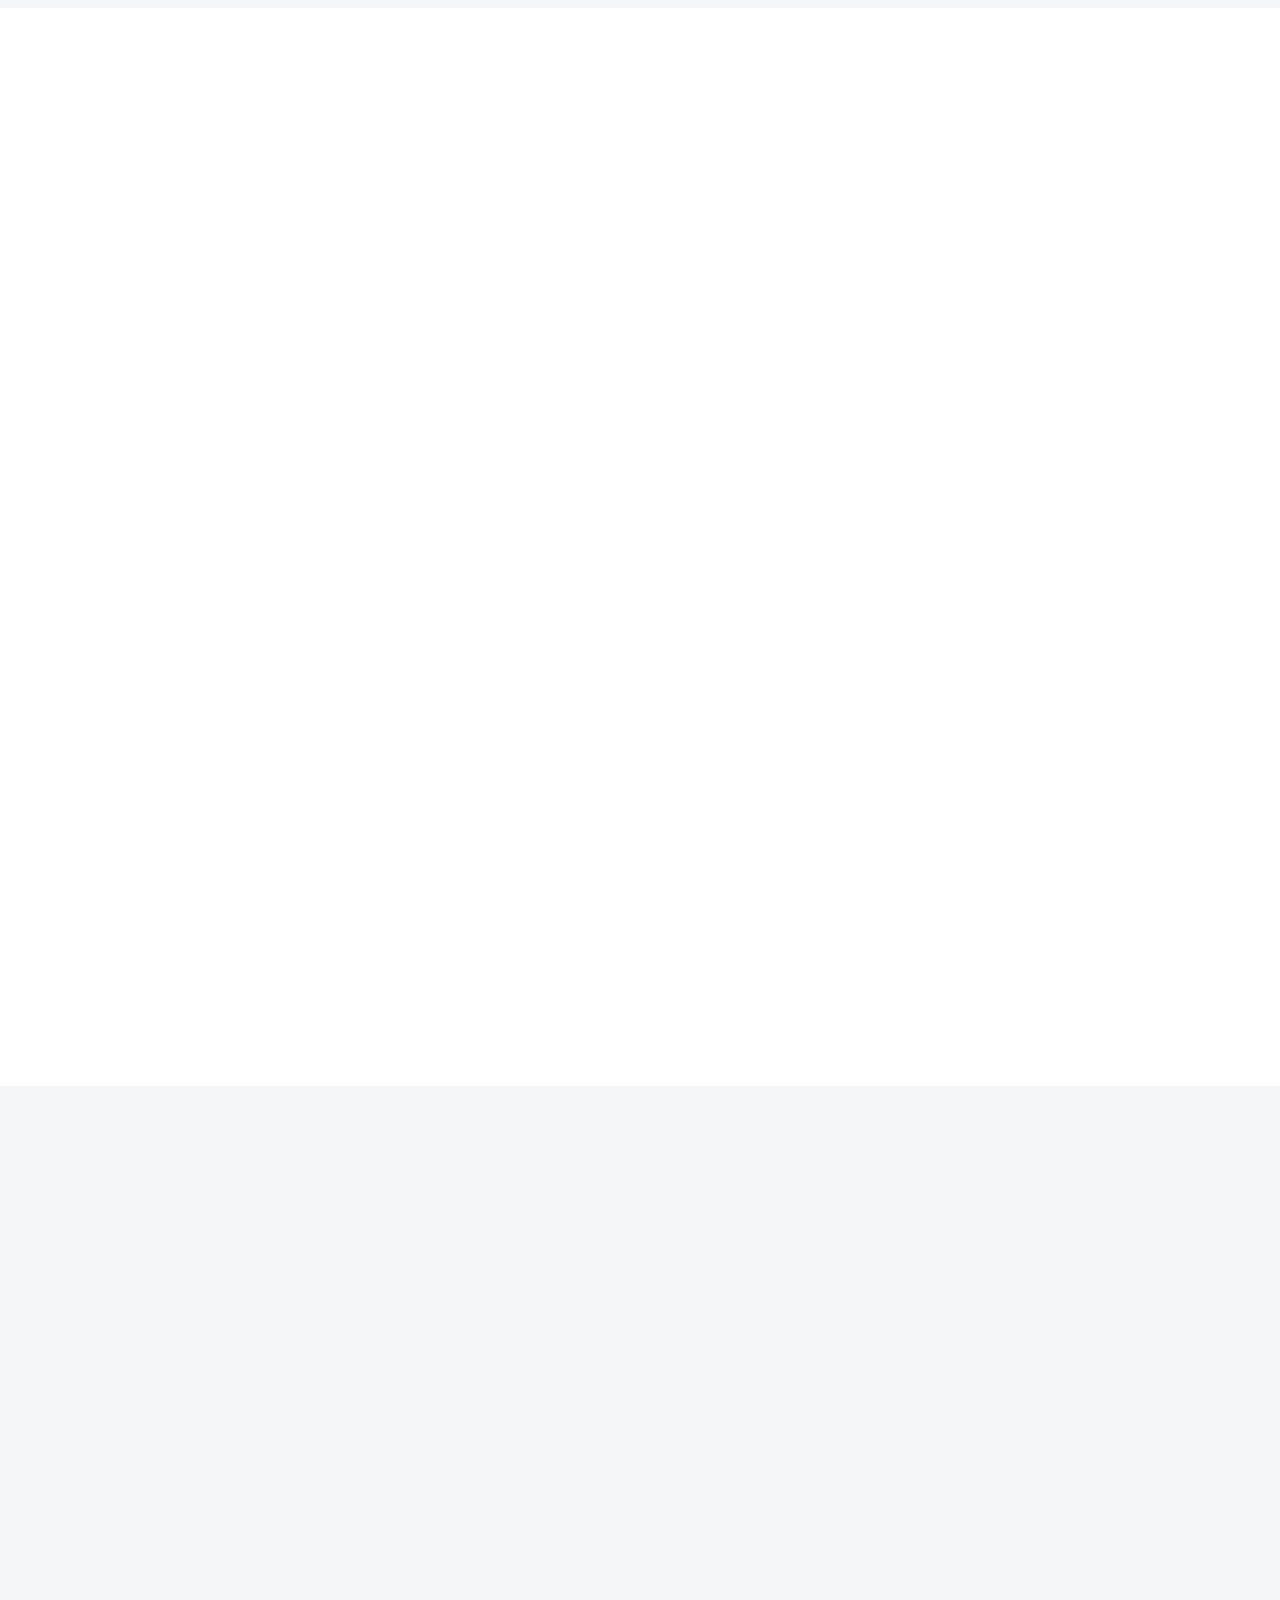
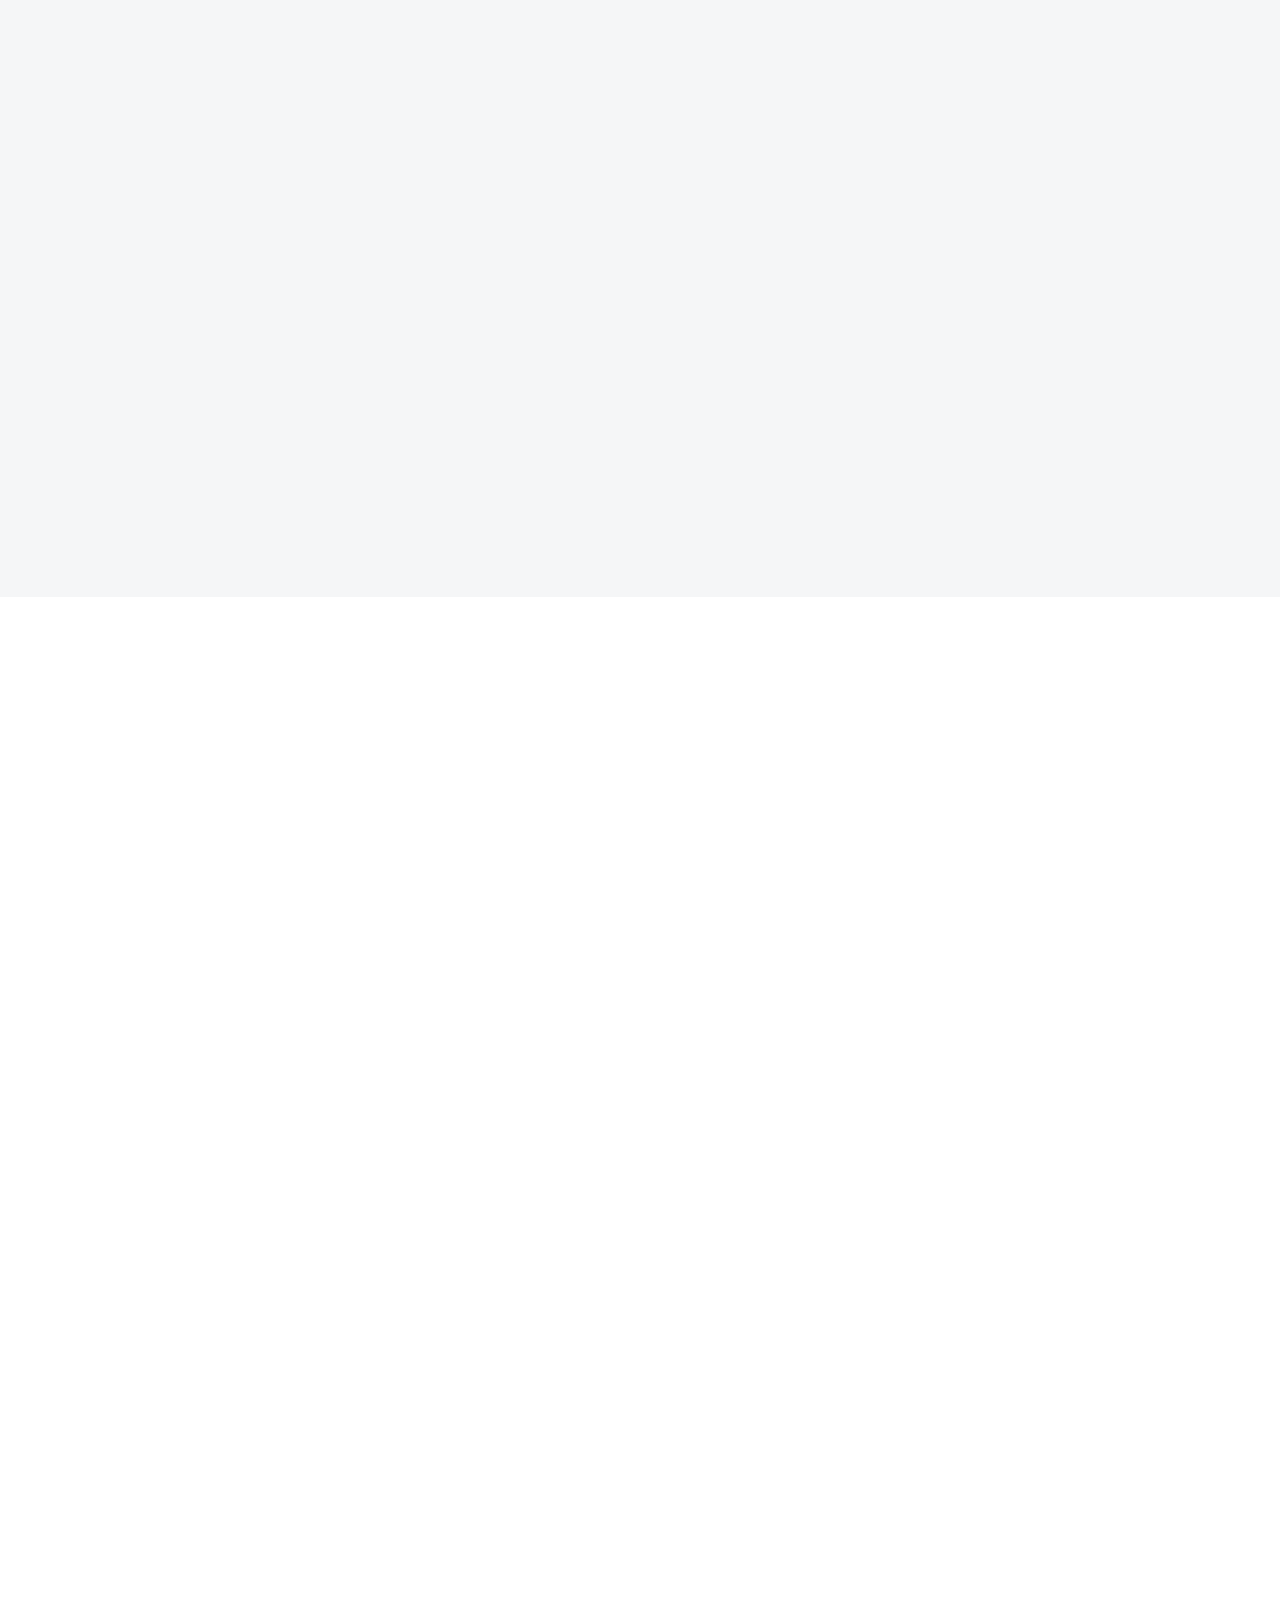
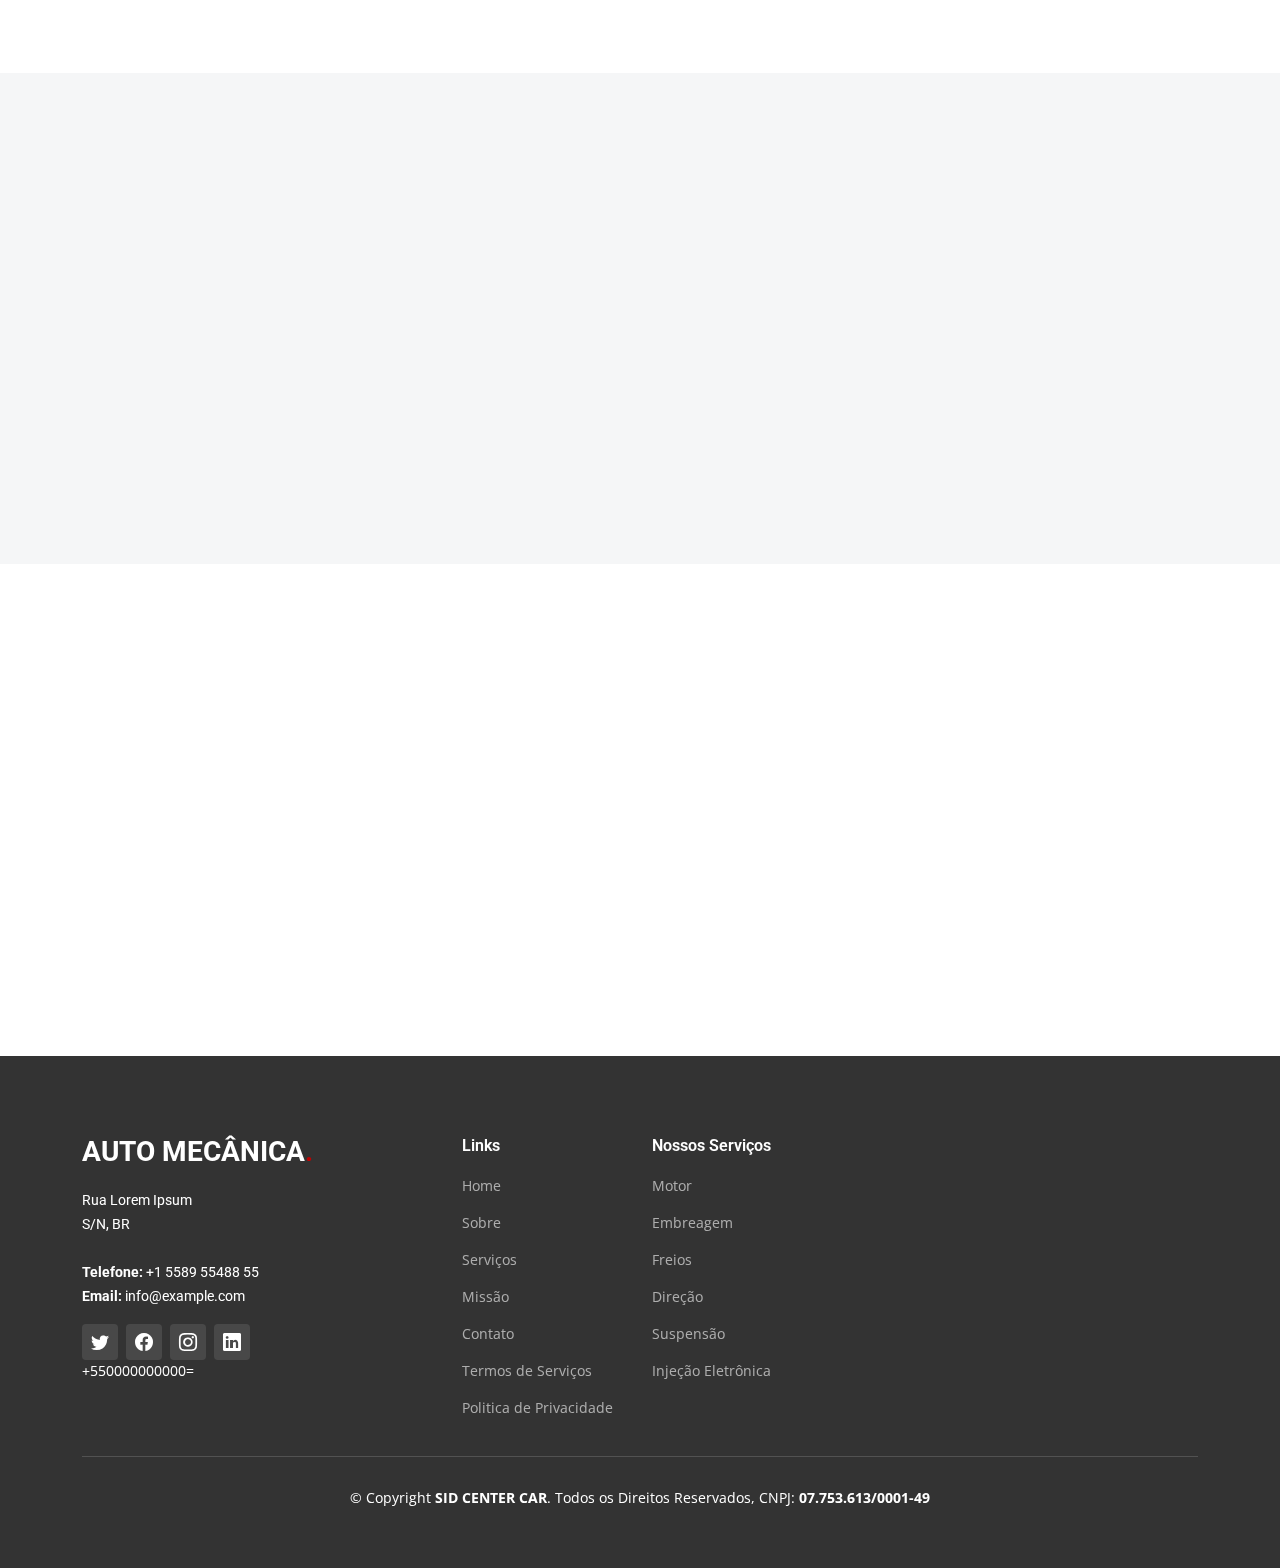
==== commit 81348109: "Alinhamentos e inserção de logo" ====
--- a/index.html
+++ b/index.html
@@ -37,9 +37,7 @@
     <div class="container-fluid container-xl d-flex align-items-center justify-content-between">
 
       <a href="index.html" class="logo d-flex align-items-center">
-        <!-- Uncomment the line below if you also wish to use an image logo -->
-        <!-- <img src="assets/img/logo.png" alt=""> -->
-        <h1>SID CENTER CAR<span>.</span></h1>
+        <img src="assets/img/logo.png" alt="SID CENTER CAR">
       </a>
 
       <i class="mobile-nav-toggle mobile-nav-show bi bi-list"></i>
@@ -64,7 +62,7 @@
       <div class="container">
         <div class="row justify-content-center">
           <div class="col-lg-6 text-center">
-            <h2 data-aos="fade-down">Bem vindo ao <BR></BR><span>SID CENTERCAR</span></h2>
+            <h2 data-aos="fade-down">Bem vindo ao <BR></BR><span>SID CENTER CAR</span></h2>
             <p data-aos="fade-up">Bem-vindo à nossa oficina mecânica! Nós somos especializados em serviços automotivos e oferecemos uma ampla variedade de serviços para o seu carro.</p>
           </div>
         </div>
@@ -183,7 +181,7 @@
                 <div class="col-xl-7 d-flex align-items-center">
                   <div class="card-body">
                     <h4 class="card-title">Módulo de injeção</h4>
-                    <p>Oferecemos serviços de Módulo de Injeção para manter o desempenho ideal do seu veículo. Nossa equipe especializada utiliza tecnologia avançada para diagnósticos precisos, reparos eficientes e atualizações de software, garantindo mais eficiência e menor consumo de combustível. </p>
+                    <p>Oferecemos serviços de Módulo de Injeção para manter o desempenho ideal do seu veículo. Nossa equipe especializada utiliza tecnologia avançada para diagnósticos precisos, reparos eficientes e atualizações de software, realizando a programação do mesmo. garantindo mais eficiência do motor. </p>
                   </div>
                 </div>
               </div>
@@ -199,7 +197,7 @@
                 <div class="col-xl-7 d-flex align-items-center">
                   <div class="card-body">
                     <h4 class="card-title">Airbag</h4>
-                    <p>Oferecemos serviços especializados de Manutenção de Airbag para garantir a segurança do seu veículo. Nossa equipe realiza diagnósticos precisos, reparos e substituições, assegurando que o sistema de airbag funcione corretamente em caso de emergência.</p>
+                    <p>Oferecemos serviços especializados de Manutenção de Airbag para garantir a segurança do seu veículo. Nossa equipe realiza diagnósticos precisos, realizando a progromação do mesmo, assegurando que o sistema de airbag funcione corretamente em caso de emergência.</p>
                   </div>
                 </div>
               </div>
@@ -469,7 +467,7 @@
                 <a href="#" class="d-flex align-items-center justify-content-center"><i class="bi bi-facebook"></i></a>
                 <a href="#" class="d-flex align-items-center justify-content-center"><i class="bi bi-instagram"></i></a>
                 <a href="#" class="d-flex align-items-center justify-content-center"><i class="bi bi-linkedin"></i></a>
-              </div>+550000000000
+              </div>+550000000000=
             </div>
           </div><!-- End footer info column-->
 
--- a/assets/css/main.css
+++ b/assets/css/main.css
@@ -265,7 +265,7 @@
 }
 
 .header .logo img {
-  max-height: 40px;
+  max-height: 150px;
   margin-right: 6px;
 }
 
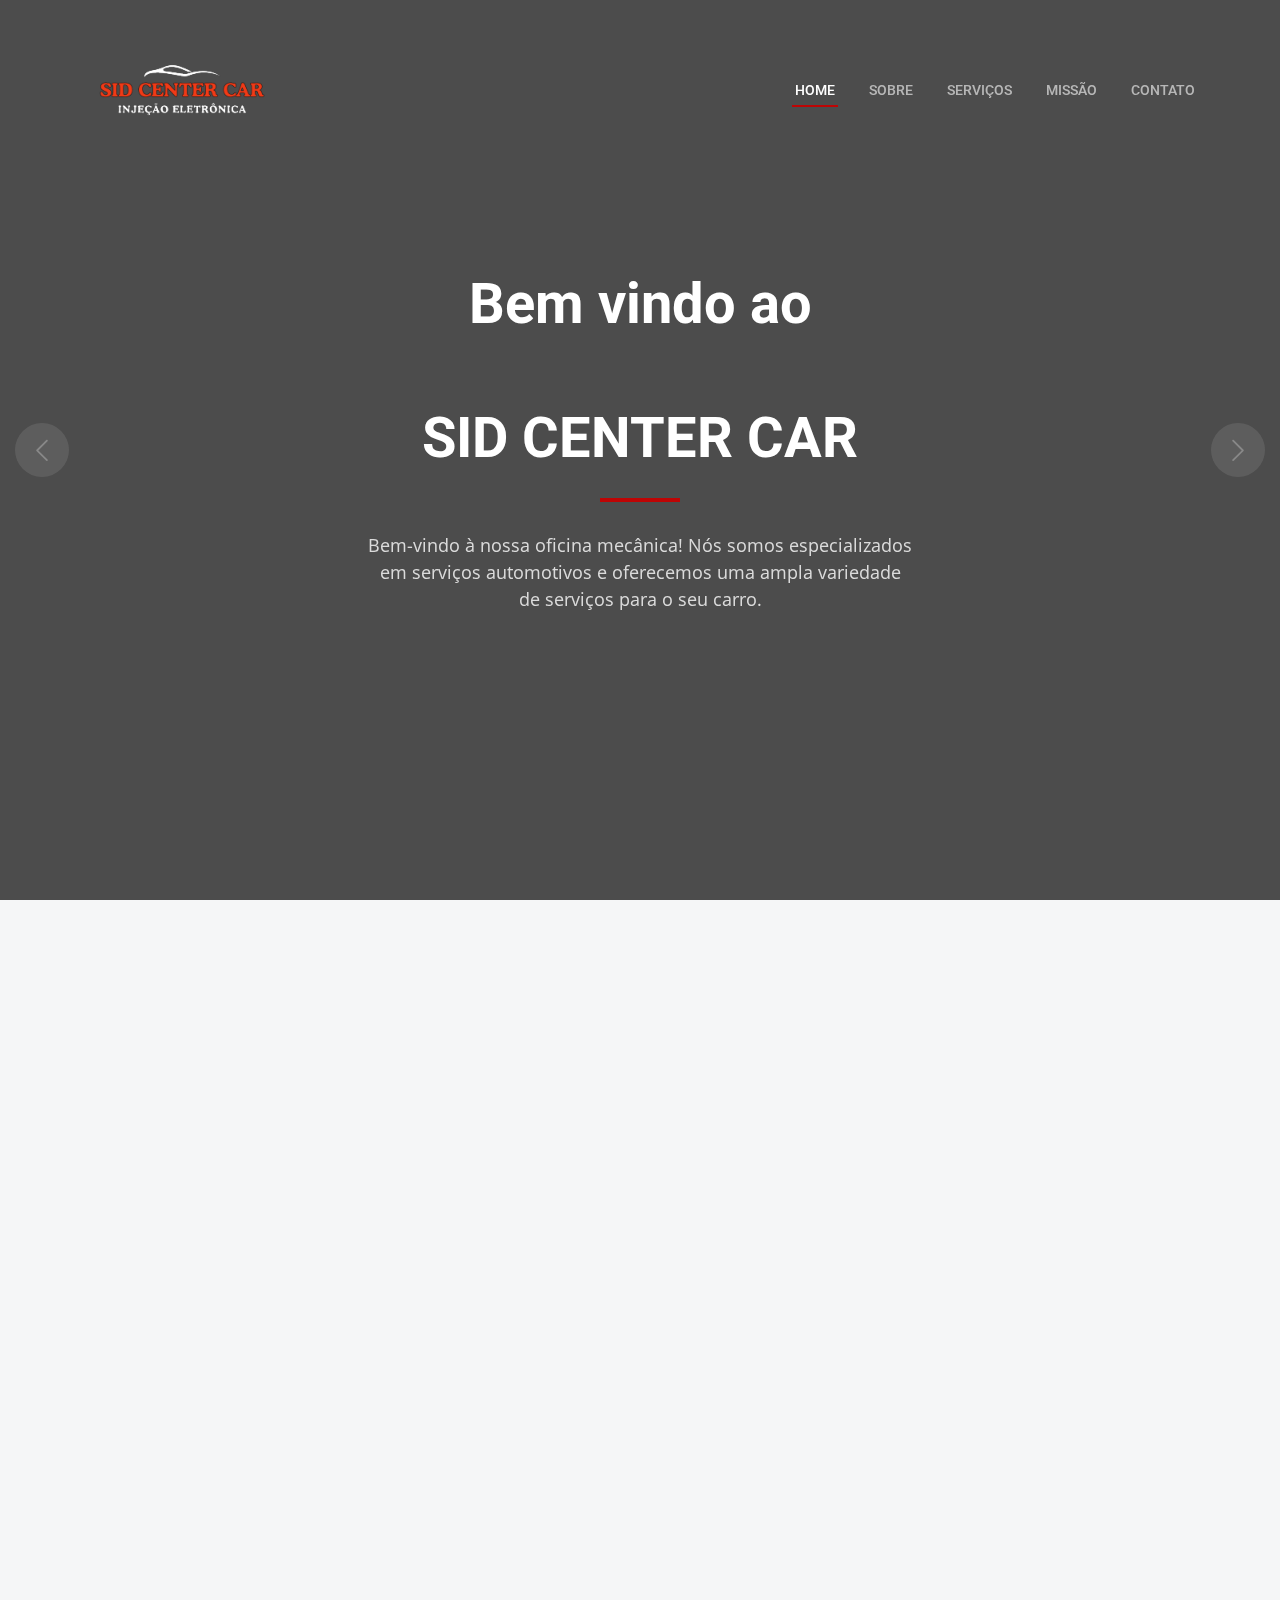
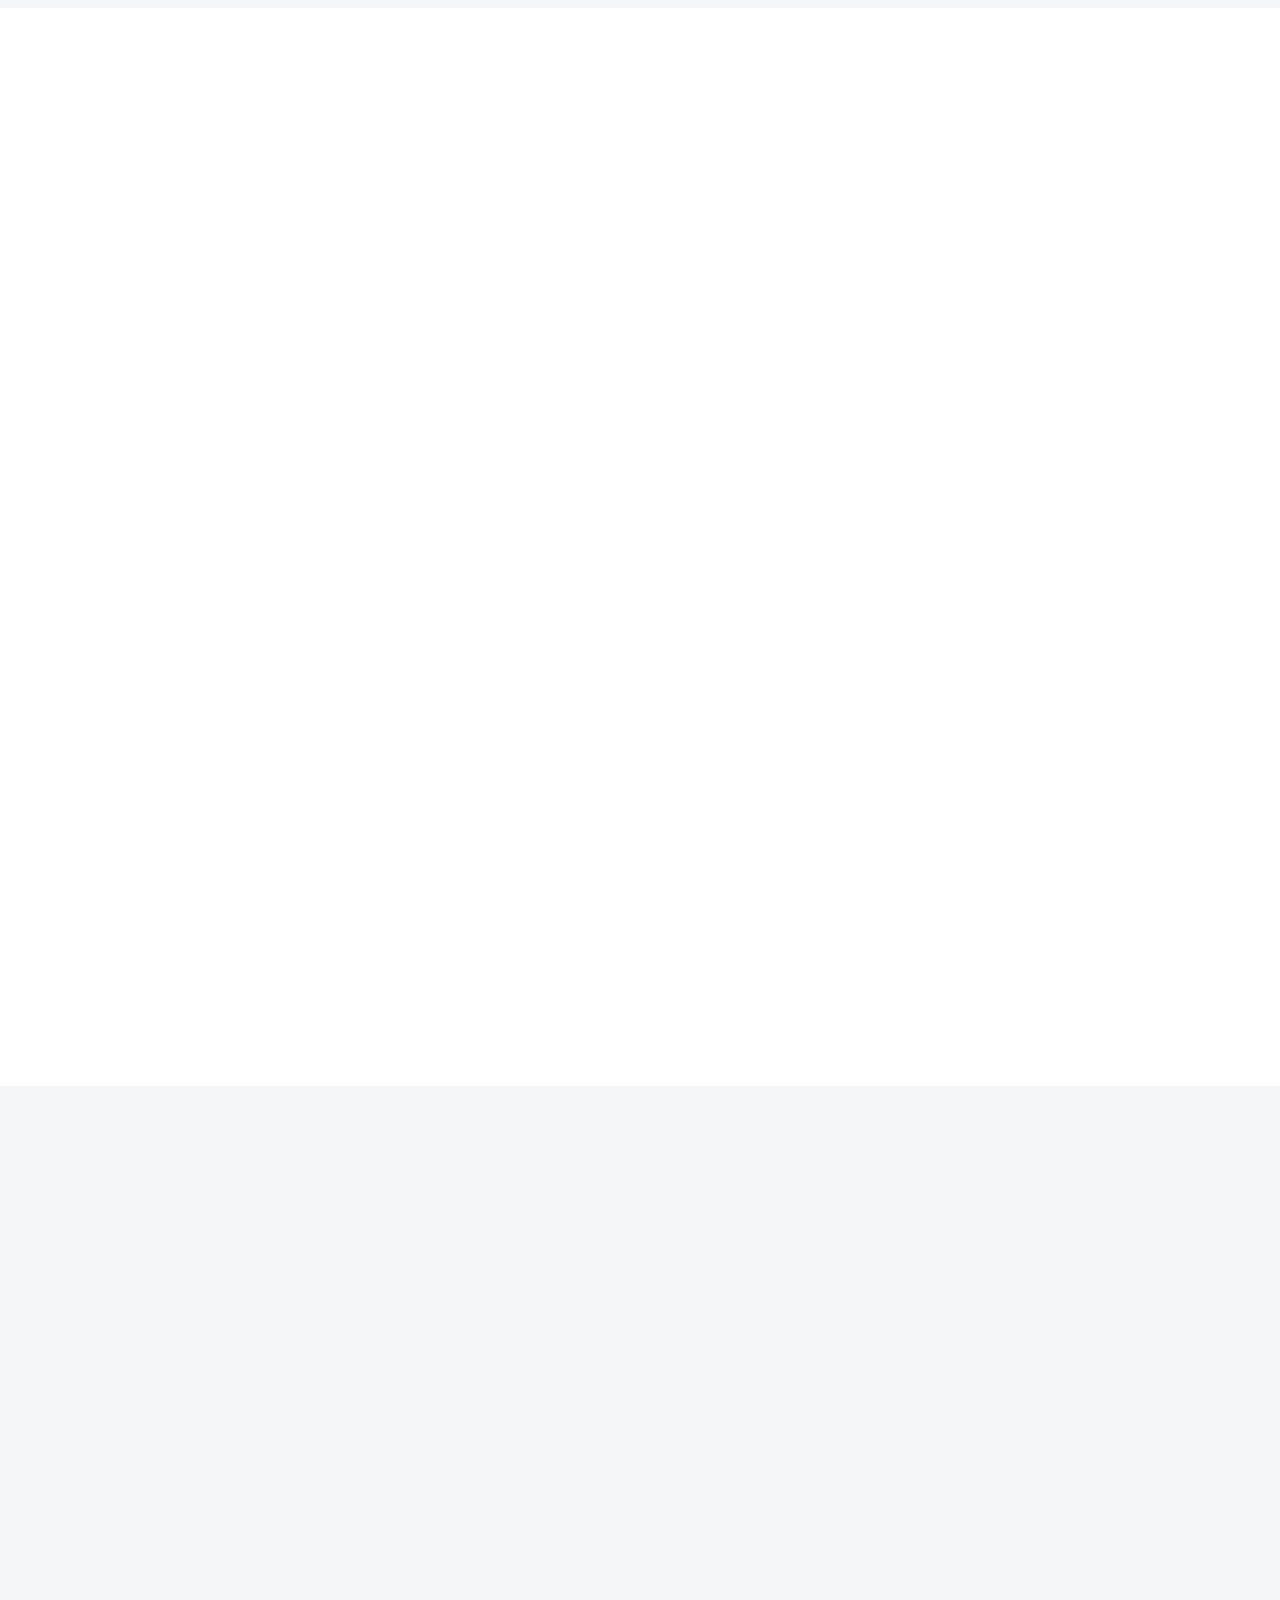
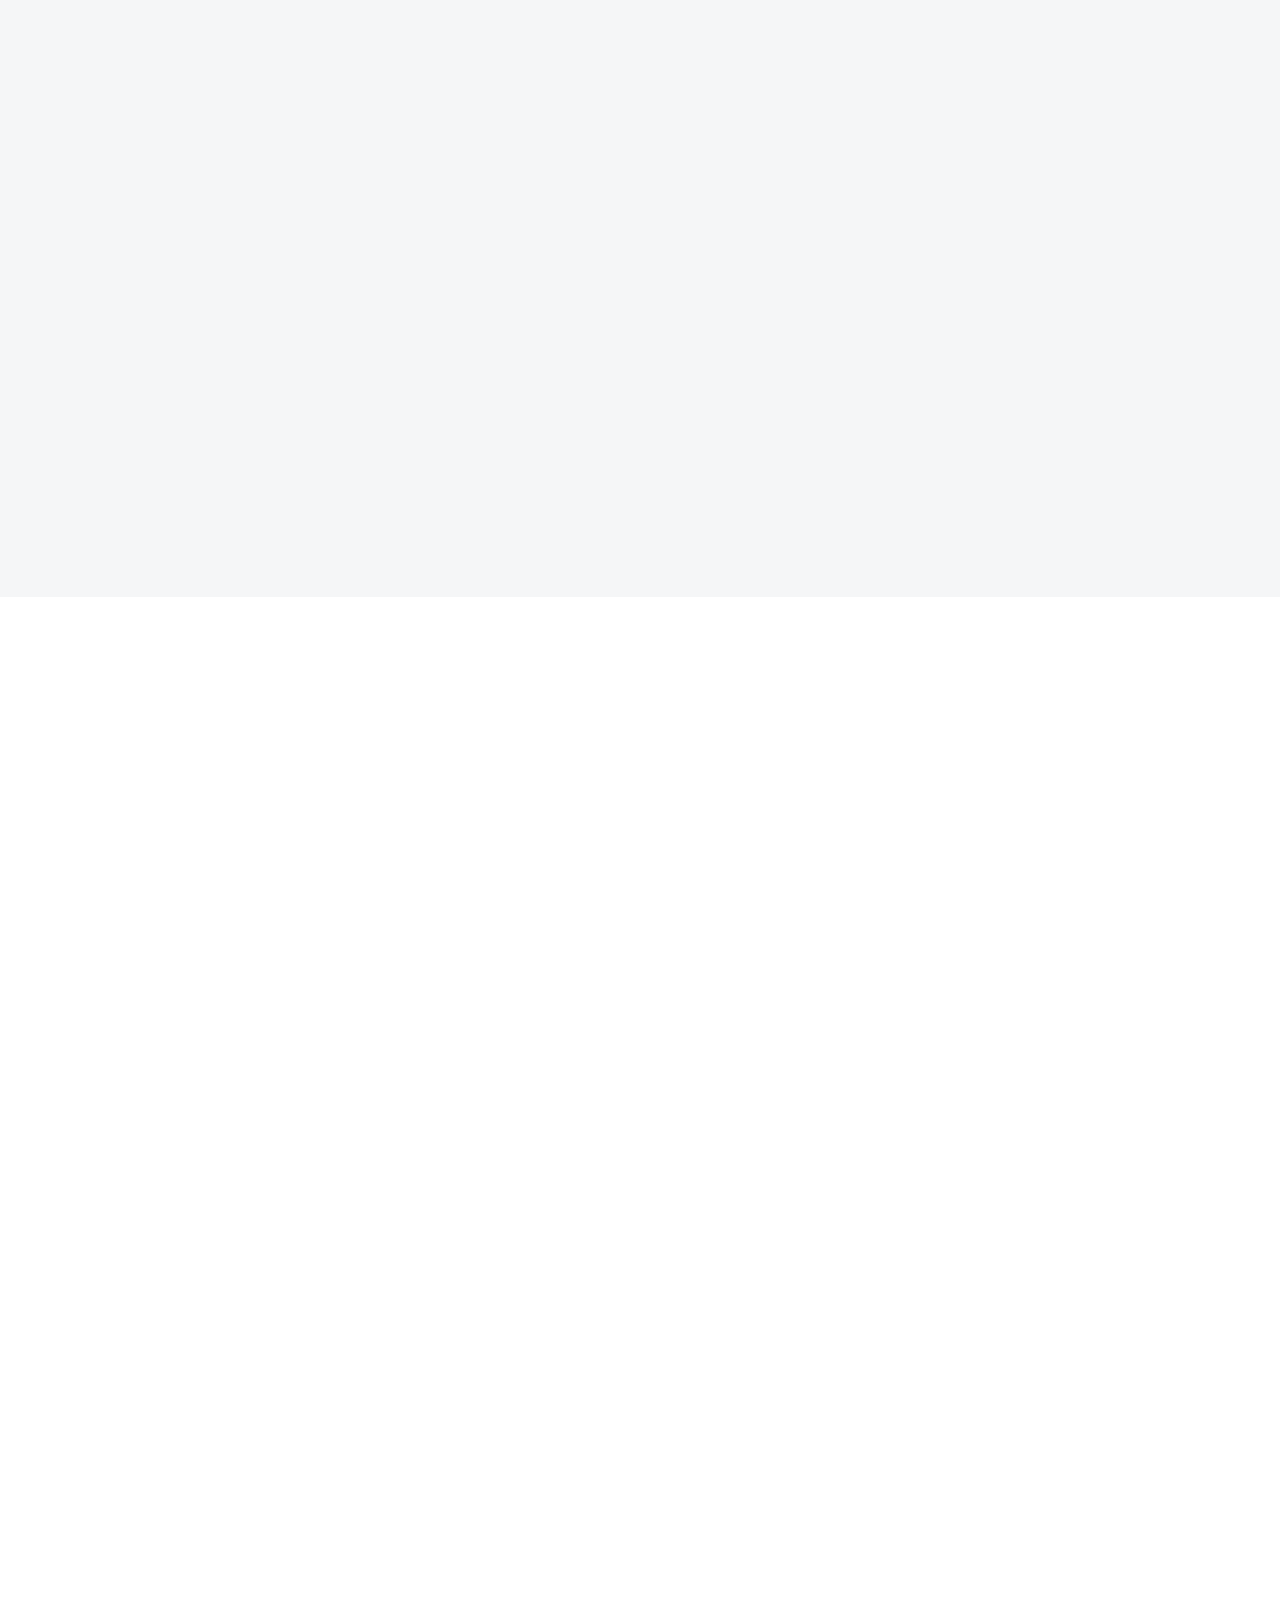
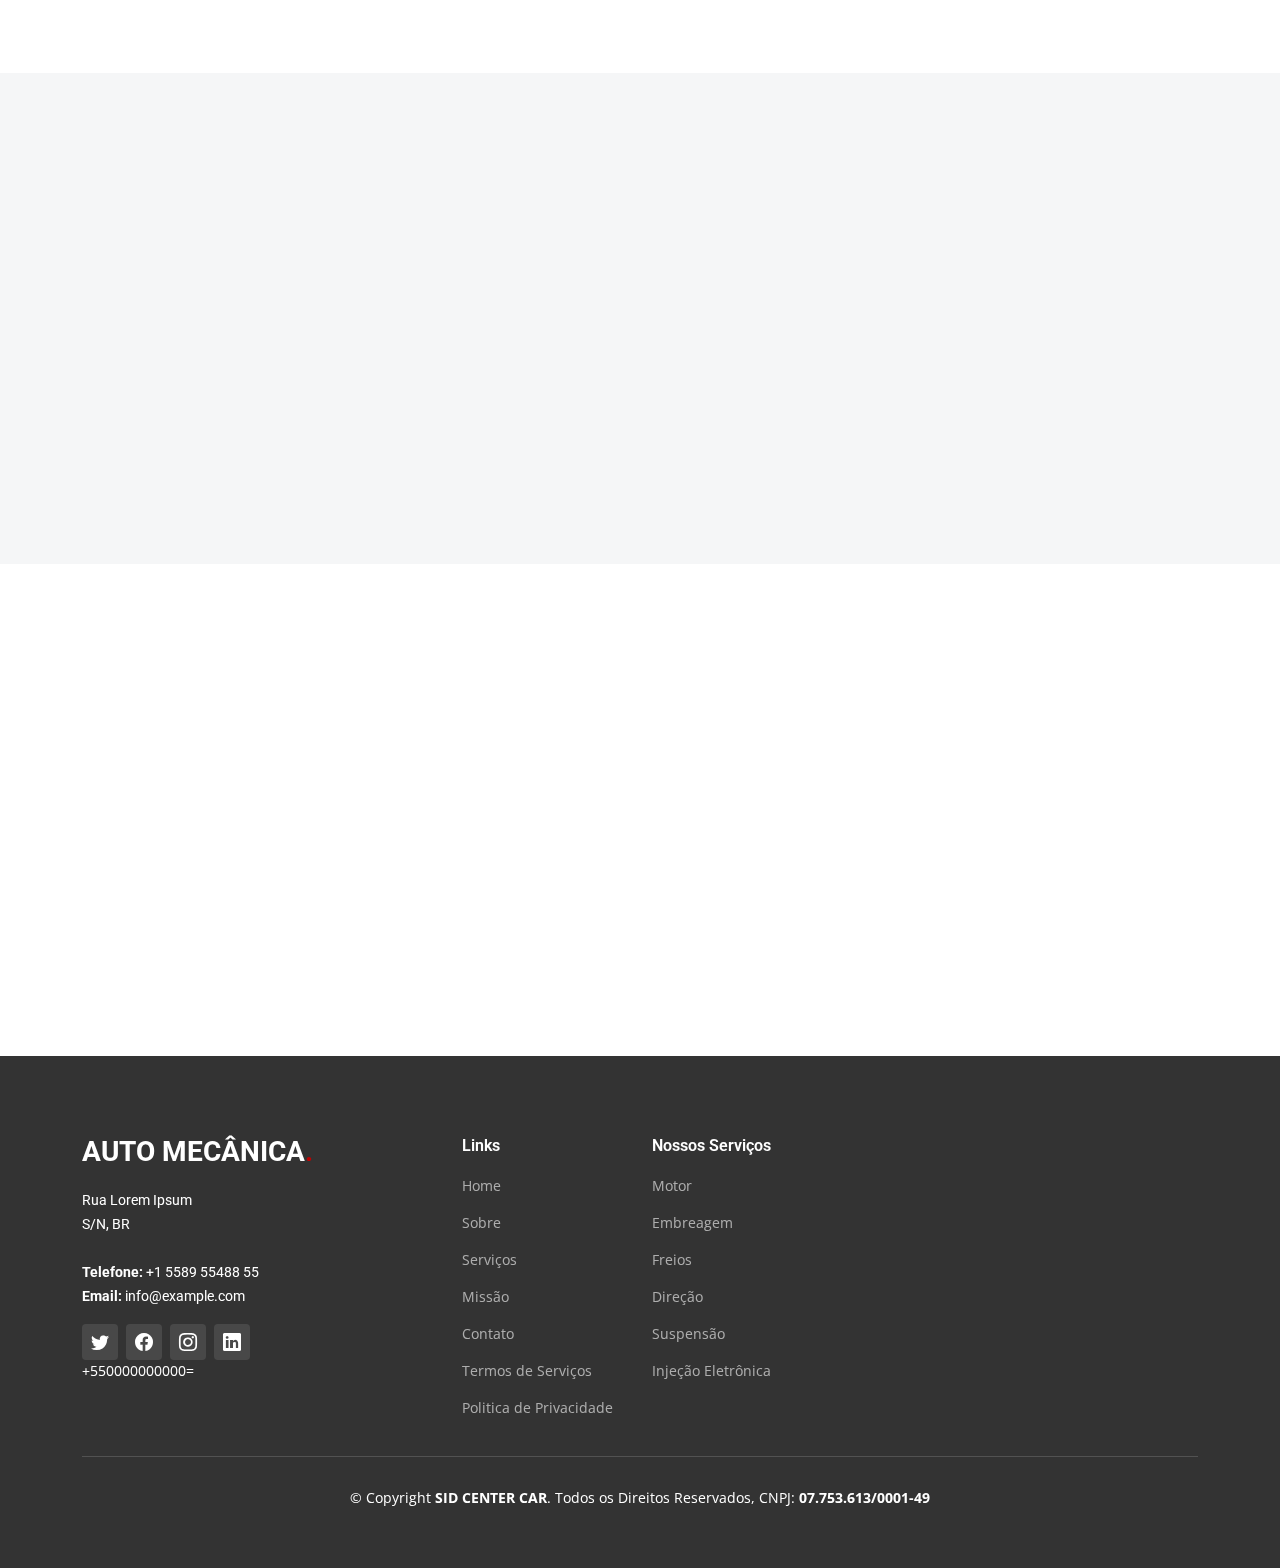
==== commit 6b414002: "favicon atualizada" ====
--- a/index.html
+++ b/index.html
@@ -5,12 +5,12 @@
   <meta charset="utf-8">
   <meta content="width=device-width, initial-scale=1.0" name="viewport">
 
-  <title>Home</title>
+  <title>Sid Center Car</title>
   <meta content="" name="description">
   <meta content="" name="keywords">
 
   <!-- Favicons -->
-  <link href="assets/img/favicon.png" rel="icon">
+  <link href="assets/img/favicon.ico" rel="icon">
   <link href="assets/img/apple-touch-icon.png" rel="apple-touch-icon">
 
   <!-- Google Fonts -->
--- a/assets/css/main.css
+++ b/assets/css/main.css
@@ -265,7 +265,7 @@
 }
 
 .header .logo img {
-  max-height: 150px;
+  max-height: 120px;
   margin-right: 6px;
 }
 
@@ -1311,86 +1311,6 @@
 }
 
 /*--------------------------------------------------------------
-# Our Team Section
---------------------------------------------------------------*/
-.team .member {
-  position: relative;
-}
-
-.team .member .member-img {
-  margin: 0 80px;
-  border-radius: 50%;
-  overflow: hidden;
-  position: relative;
-}
-
-@media (max-width: 1024px) {
-  .team .member .member-img {
-    margin: 0 60px;
-  }
-}
-
-.team .member .member-img img {
-  position: relative;
-  z-index: 1;
-}
-
-.team .member .member-img .social {
-  position: absolute;
-  inset: 0;
-  background-color: rgba(0, 0, 0, 0.6);
-  display: flex;
-  justify-content: center;
-  align-items: center;
-  z-index: 2;
-  padding-bottom: 20px;
-  transition: 0.3s;
-  visibility: hidden;
-  opacity: 0;
-}
-
-.team .member .member-img .social a {
-  transition: 0.3s;
-  color: #fff;
-  font-size: 20px;
-  margin: 0 8px;
-}
-
-.team .member .member-img .social a:hover {
-  color: rgb(190, 4, 4);
-}
-
-.team .member .member-info {
-  margin-top: 30px;
-}
-
-.team .member .member-info h4 {
-  font-weight: 700;
-  margin-bottom: 6px;
-  font-size: 18px;
-  color: var(--color-secondary);
-}
-
-.team .member .member-info span {
-  font-style: italic;
-  display: block;
-  font-size: 15px;
-  color: #838893;
-  margin-bottom: 10px;
-}
-
-.team .member .member-info p {
-  margin-bottom: 0;
-  font-size: 14px;
-}
-
-.team .member:hover .member-img .social {
-  padding-bottom: 0;
-  visibility: visible;
-  opacity: 1;
-}
-
-/*--------------------------------------------------------------
 # Servie Cards Section
 --------------------------------------------------------------*/
 .services-cards h3 {
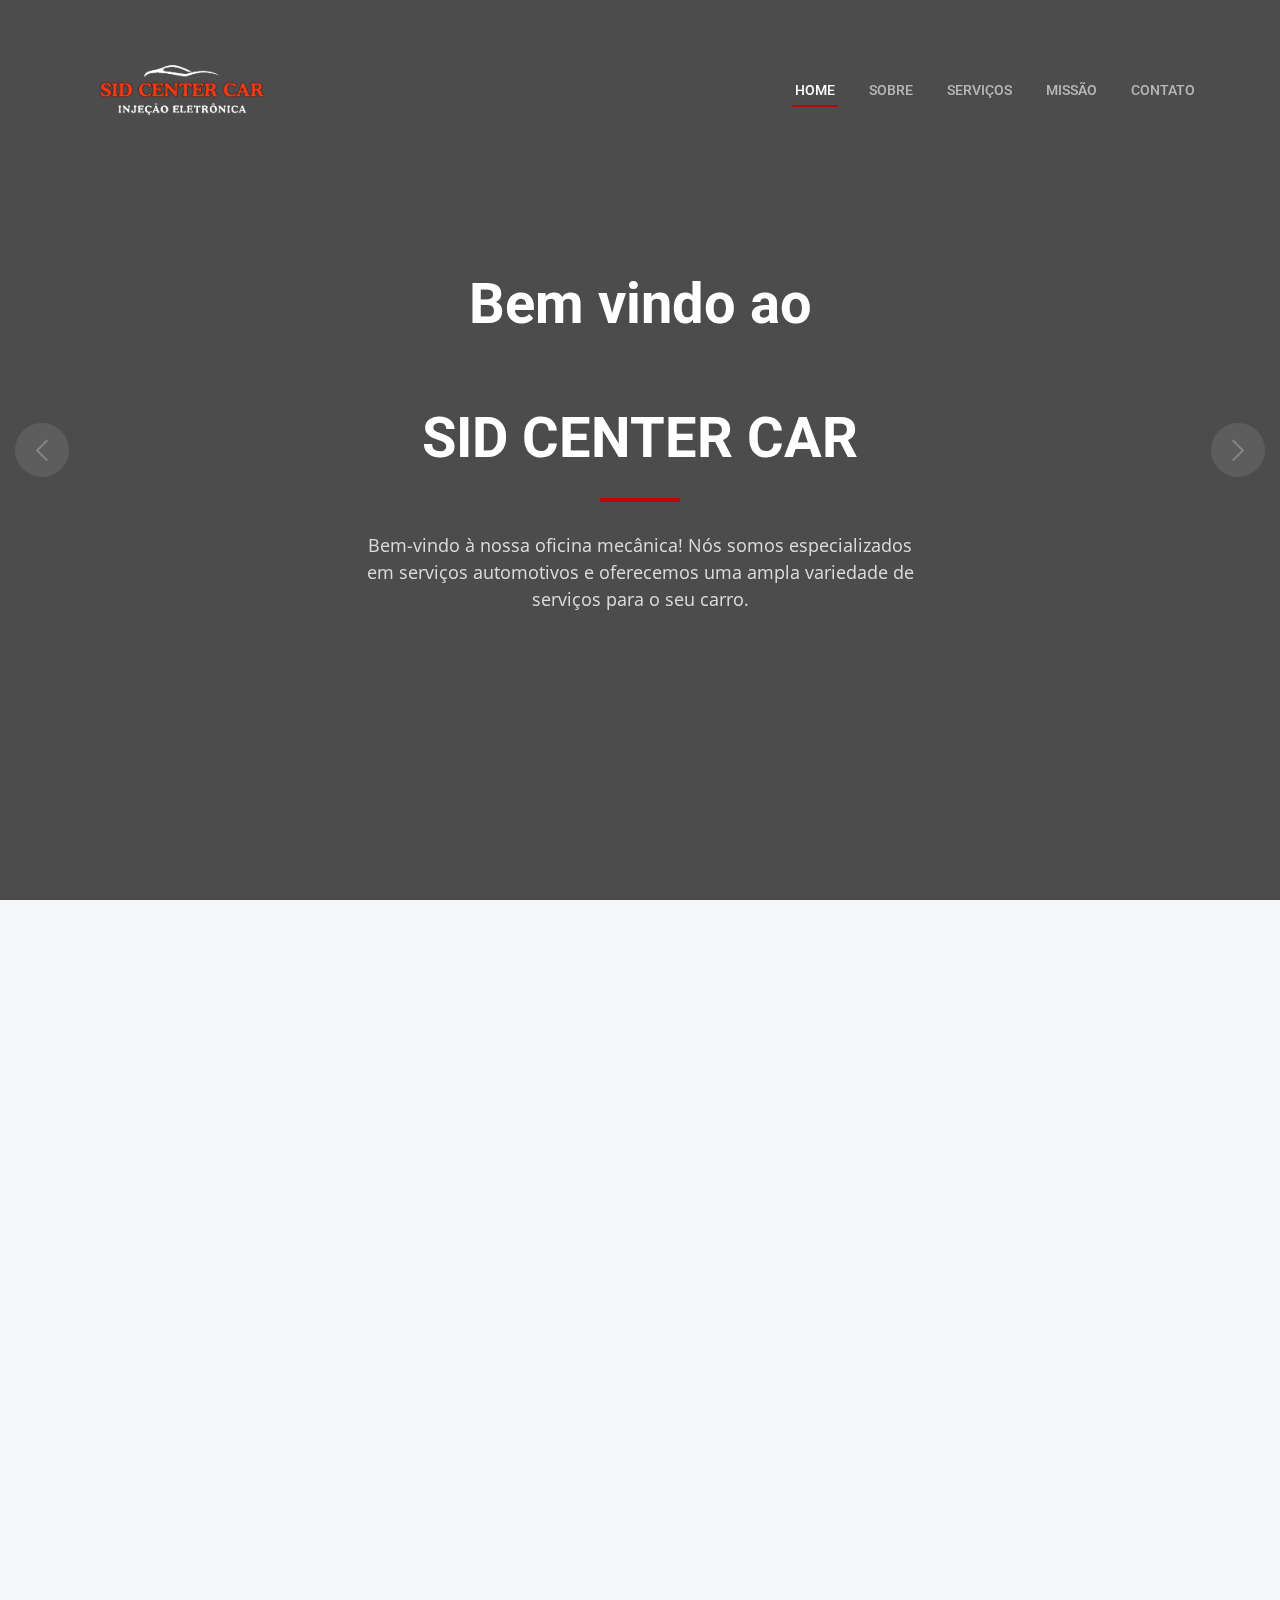
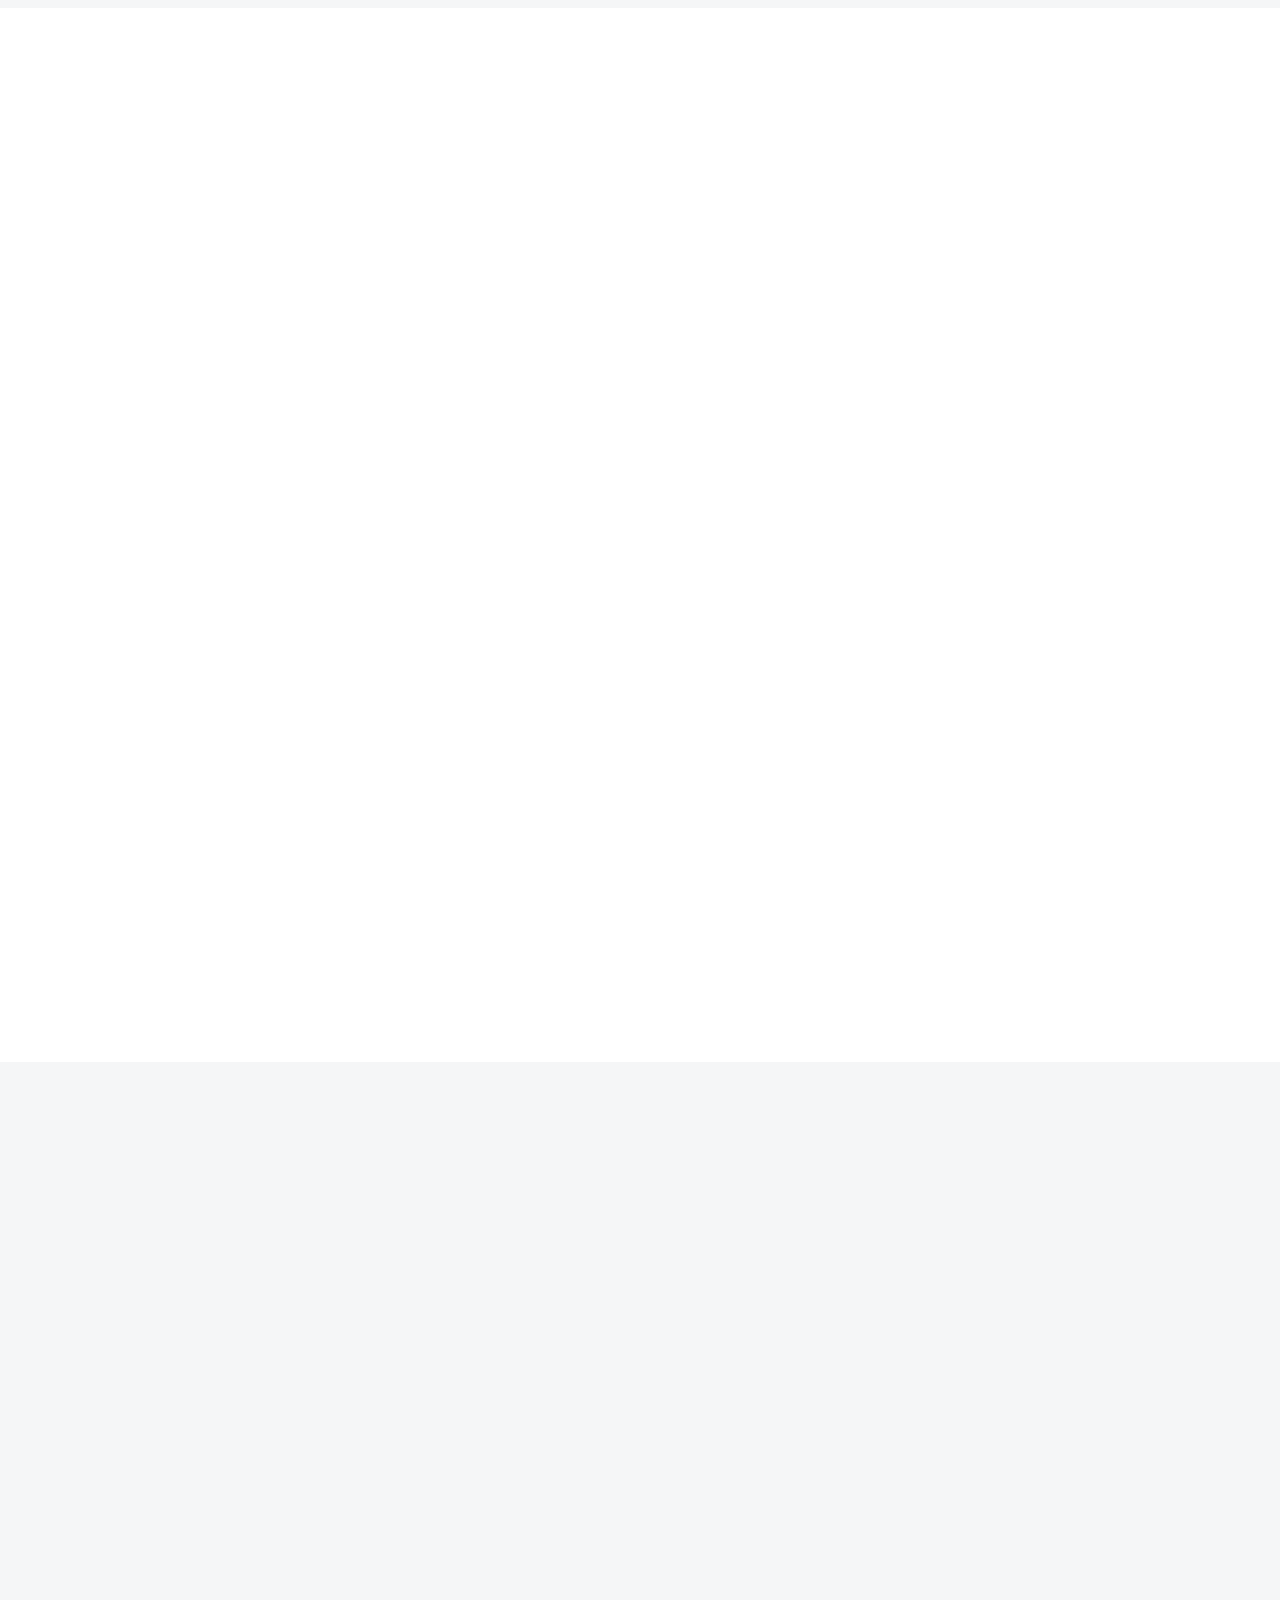
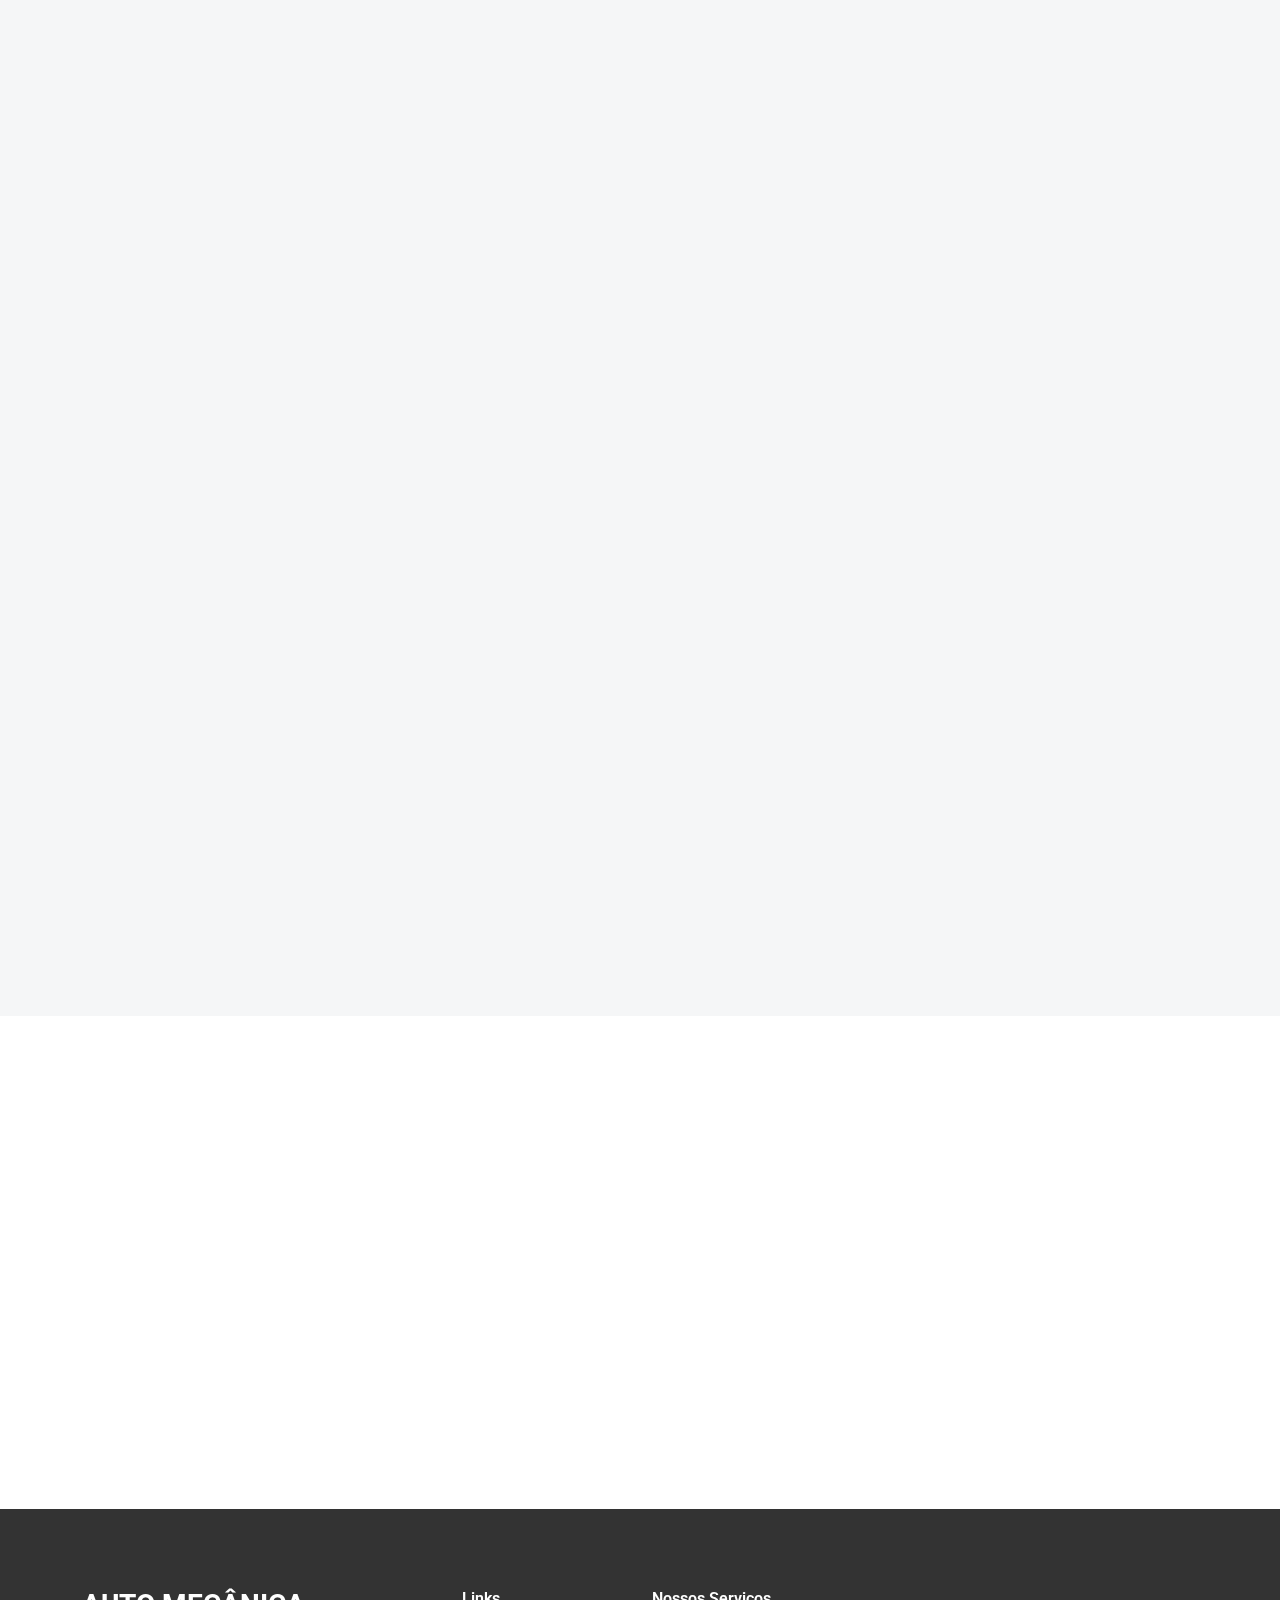
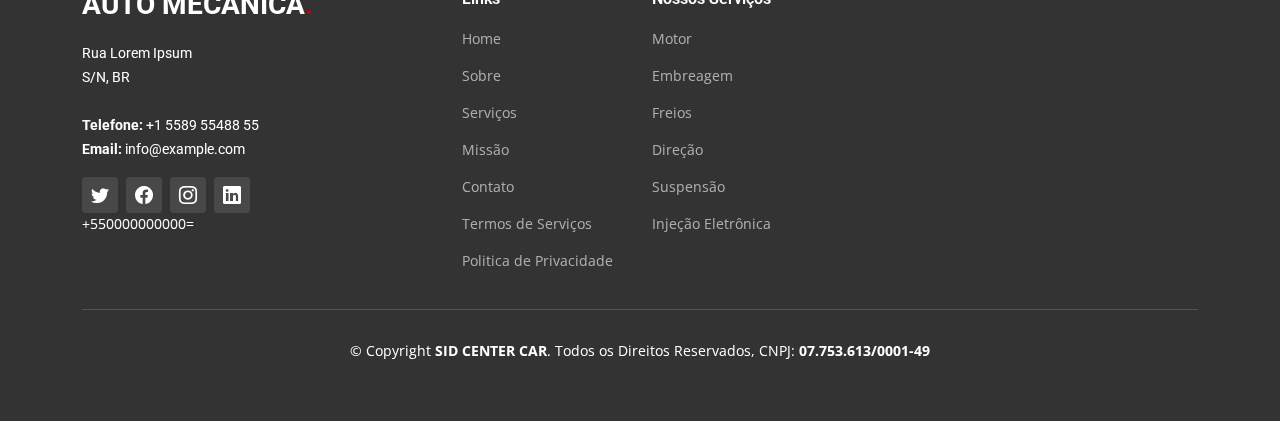
==== commit 5ab34e05: "teste" ====
--- a/index.html
+++ b/index.html
@@ -7,7 +7,7 @@
 
   <title>Sid Center Car</title>
   <meta content="" name="description">
-  <meta content="" name="keywords">
+  <meta content="Sid center car, sidcentercar, sidcenter car, sidcenter, sid, oficina sid, sid-center-car, oficina mecânica Sorocaba, Serviços automotivos Sorocaba, Diagnóstico automotivo, Programação de injeção eletrônica, Reparação de módulo automotivo, Oficina especializada em Sorocaba, Diagnóstico de veículos Sorocaba, Oficina de injeção eletrônica, Programação de módulos automotivos, Oficina de airbag e ABS, Oficina mecânica especializada em diagnósticos automotivos em Sorocaba, Programação de injeção eletrônica em Sorocaba, Reparação de módulo de airbag e ABS Sorocaba, Diagnóstico de falhas automotivas com scanner em Sorocaba, Serviço de reparo de módulo de injeção eletrônica em Sorocaba, Scanner automotivo, Reparo de central eletrônica, Ajuste de módulo automotivo, Oficina com scanner em Sorocaba, Diagnóstico de falhas eletrônicas em veículos, Sorocaba, Injeção eletrônica, Airbag, ABS, Módulo de controle automotivo" name="keywords">
 
   <!-- Favicons -->
   <link href="assets/img/favicon.ico" rel="icon">
@@ -100,47 +100,46 @@
           <div class="col-lg-6 d-flex align-items-center" data-aos="fade-up">
             <div class="content">
               <h3>Orçamento de serviço personalizado para suas necessidades</h3>
-              <p>Nós entendemos que cada cliente tem necessidades únicas e, por isso, oferecemos orçamentos de serviço personalizados para atender às suas demandas. Nossa equipe altamente qualificada trabalhará com você para entender suas necessidades e fornecer uma proposta de valor detalhada e competitiva.
-              <p>Entre em contato conosco hoje para agendar uma consulta gratuita e receber seu orçamento de serviço personalizado.</p>
+              <p>A Sid Center Car, localizada em Sorocaba, está no mercado desde 2005, oferecendo serviços de alta qualidade com agilidade e segurança para seus clientes. Somos especializados em mecânica geral, com foco em programação de Modulos Eletrônicos, sistemas de airbag, freios, direção e injeção eletrônica. Executamos reprogramações, atualizações e reinstalações de sistemas, sempre utilizando equipamentos de última geração e peças rigorosamente testadas e revisadas.
+              <p>Entre em contato conosco hoje para agendar uma consulta e receber seu orçamento de serviço personalizado.</p>
             </div>
           </div>
 
+          <!-- Formulário modificado para o padrão Formspree -->
           <div class="col-lg-5" data-aos="fade">
-            <form action="forms/contact.py" method="post" class="php-email-form">
+            <form action="https://formspree.io/f/meojwjvw" method="POST" class="php-email-form">
               <h3>ENTRE EM CONTATO CONOSCO!</h3>
-              <p>Insira seus dados e relate o que precisa e brevemente entramos em contato com você
-              </p>
+              <p>Insira seus dados e relate o que precisa e brevemente entraremos em contato com você</p>
               <div class="row gy-3">
-
+          
                 <div class="col-md-12">
                   <input type="text" name="name" class="form-control" placeholder="Nome" required>
                 </div>
-
-                <div class="col-md-12 ">
+          
+                <div class="col-md-12">
                   <input type="email" class="form-control" name="email" placeholder="Email" required>
                 </div>
-
+          
                 <div class="col-md-12">
                   <input type="text" class="form-control" name="phone" placeholder="Telefone" required>
                 </div>
-
+          
                 <div class="col-md-12">
                   <textarea class="form-control" name="message" rows="6" placeholder="Mensagem" required></textarea>
                 </div>
-
+          
                 <div class="col-md-12 text-center">
                   <div class="loading">Carregando</div>
                   <div class="error-message"></div>
-                  <div class="sent-message">Sua solicitação de orçamento foi enviada com sucesso. Obrigado! :)</div>
-
-                  <button type="submit">Orçamento</button>
-                </div>
-
+                  <div class="sent-message">Sua solicitação de orçamento foi enviada com sucesso. Obrigado!</div>
+          
+                  <button type="submit">Enviar</button>
+                </div>
+          
               </div>
             </form>
-          </div><!-- End Quote Form -->
-
-        </div>
+          </div>
+          <!-- End Quote Form -->          
 
       </div>
     </section><!-- End Get Started Section -->
@@ -150,7 +149,7 @@
       <div class="container" data-aos="fade-up">
 
         <div class="section-header">
-          <h2>Manutenções</h2>
+          <h2>Serviços de Diagnóstico, Programação e Simulação</h2>
           <p>Temos uma equipe especializada em manutenções com diversas marcas e modelos. Confira os segmentos:</p>
         </div>
 
@@ -160,12 +159,12 @@
             <div class="card-item">
               <div class="row">
                 <div class="col-xl-5">
-                  <div class="card-bg" style="background-image: url(https://i.ibb.co/9WydzrF/Design-sem-nome-6.jpg);"></div>
+                  <div class="card-bg" style="background-image: url(https://i.ibb.co/87cZV25/Design-sem-nome-7-1.jpg);"></div>
                 </div>
                 <div class="col-xl-7 d-flex align-items-center">
                   <div class="card-body">
-                    <h4 class="card-title">Mecânica</h4>
-                    <p>Oferecemos serviços de mecânica para manter seu veículo ou equipamento em perfeitas condições. Nossa equipe altamente treinada está equipada com as ferramentas necessárias para realizar desde a manutenção preventiva até reparos complexos. </p>
+                    <h4 class="card-title">Diagnóstico Completo</h4>
+                    <p>Realizamos diagnósticos utilizando scanners de última geração. Com tecnologia avançada, identificamos falhas e problemas em sistemas eletrônicos, motor, transmissão, airbag e outros componentes. Oferecemos um serviço preciso e eficiente para garantir o melhor desempenho e segurança do seu veículo.</p>
                   </div>
                 </div>
               </div>
@@ -176,11 +175,11 @@
             <div class="card-item">
               <div class="row">
                 <div class="col-xl-5">
-                  <div class="card-bg" style="background-image: url(https://i.ibb.co/L9xxkMk/Design-sem-nome-3.jpg);"></div>
+                  <div class="card-bg" style="background-image: url(https://i.ibb.co/yPZJF0j/Design-sem-nome-8-1.jpg);"></div>
                 </div>
                 <div class="col-xl-7 d-flex align-items-center">
                   <div class="card-body">
-                    <h4 class="card-title">Módulo de injeção</h4>
+                    <h4 class="card-title">Injeção Eletronica</h4>
                     <p>Oferecemos serviços de Módulo de Injeção para manter o desempenho ideal do seu veículo. Nossa equipe especializada utiliza tecnologia avançada para diagnósticos precisos, reparos eficientes e atualizações de software, realizando a programação do mesmo. garantindo mais eficiência do motor. </p>
                   </div>
                 </div>
@@ -192,12 +191,12 @@
             <div class="card-item">
               <div class="row">
                 <div class="col-xl-5">
-                  <div class="card-bg" style="background-image: url(https://i.ibb.co/PTWmLMD/Design-sem-nome-4.jpg);"></div>
+                  <div class="card-bg" style="background-image: url(https://i.ibb.co/yfnFKWh/Design-sem-nome-10-1.jpg);"></div>
                 </div>
                 <div class="col-xl-7 d-flex align-items-center">
                   <div class="card-body">
-                    <h4 class="card-title">Airbag</h4>
-                    <p>Oferecemos serviços especializados de Manutenção de Airbag para garantir a segurança do seu veículo. Nossa equipe realiza diagnósticos precisos, realizando a progromação do mesmo, assegurando que o sistema de airbag funcione corretamente em caso de emergência.</p>
+                    <h4 class="card-title">Direção Elétrica</h4>
+                    <p>Especializados em sistemas eletrônicos automotivos, oferecemos serviços avançados com simuladores de caixa de direção elétrica. Nossa tecnologia permite diagnosticar e otimizar o funcionamento da direção elétrica do seu veículo, garantindo precisão, segurança e performance.</p>
                   </div>
                 </div>
               </div>
@@ -208,12 +207,12 @@
             <div class="card-item">
               <div class="row">
                 <div class="col-xl-5">
-                  <div class="card-bg" style="background-image: url(https://i.ibb.co/3FjmTWq/Design-sem-nome-5.jpg);"></div>
+                  <div class="card-bg" style="background-image: url(https://i.ibb.co/KhXQjSz/Design-sem-nome-9-1.jpg);"></div>
                 </div>
                 <div class="col-xl-7 d-flex align-items-center">
                   <div class="card-body">
                     <h4 class="card-title">ABS</h4>
-                    <p>Oferecemos serviços especializados de Manutenção de ABS para garantir que o sistema de freios do seu veículo esteja sempre em perfeito funcionamento. Nossa equipe realiza diagnósticos precisos, reparos e ajustes no sistema de freios ABS, assegurando respostas rápidas e seguras em situações de emergência.</p>
+                    <p>Oferecemos serviços especializados de Manutenção de ABS para garantir que o sistema de freios do seu veículo esteja sempre em perfeito funcionamento. Nossa equipe realiza diagnósticos precisos, reparos e ajustes no sistema de freios ABS, assegurando respostas rápidas.</p>
                   </div>
                 </div>
               </div>
@@ -230,8 +229,8 @@
       <div class="container" data-aos="fade-up">
 
         <div class="section-header">
-          <h2>Serviços</h2>
-          <p>Confira os nossos serviços automotivos</p>
+          <h2>Serviços Gerais</h2>
+          <p>Confira os nossos serviços automotivos gerais</p>
         </div>
 
         <div class="row gy-4">
@@ -240,7 +239,7 @@
             <div class="service-item  position-relative">
               
               <h3>Motor</h3>
-              <p>Oferecemos uma ampla gama de serviços para o seu motor, desde a manutenção preventiva até a reparação de falhas e a substituição de peças desgastadas. Com equipamentos de última geração e uma equipe de profissionais altamente qualificados, podemos garantir a qualidade e a eficiência dos serviços prestados.</p>
+              <p>Oferecemos diagnóstico e manutenção do motor para garantir desempenho, potência e eficiência. Realizamos ajustes e reparos para resolver problemas de funcionamento e prolongar a vida útil do seu veículo.</p>
               <a href="services.html" class="readmore stretched-link">Saiba Mais <i class="bi bi-arrow-right"></i></a>
             </div>
           </div><!-- End Service Item -->
@@ -249,8 +248,7 @@
             <div class="service-item position-relative">
              
               <h3>Embreagem</h3>
-              <p>Oferecemos uma ampla gama de serviços de embreagem, desde a manutenção preventiva até a substituição de componentes desgastados e a reparação de falhas no sistema.
-              </p>
+              <p>Realizamos diagnóstico, manutenção e ajuste de embreagem, garantindo trocas de marchas precisas e desempenho ideal do seu veículo. Conte com nossa expertise para solucionar problemas de desgaste e assegurar a performance da sua transmissão.</p>
               <a href="services.html" class="readmore stretched-link">Saiba Mais <i class="bi bi-arrow-right"></i></a>
             </div>
           </div><!-- End Service Item -->
@@ -259,7 +257,7 @@
             <div class="service-item position-relative">
               
               <h3>Freios</h3>
-              <p>Nossos profissionais altamente qualificados possuem a experiência e os conhecimentos necessários para realizar os serviços com agilidade e precisão, garantindo que o seu carro esteja sempre pronto para encarar qualquer desafio no trânsito.</p>
+              <p>Realizamos diagnóstico, manutenção e ajuste do sistema de freios, garantindo segurança e eficiência na frenagem. Solucionamos problemas de desgaste, ruídos e falhas, assegurando a performance ideal do seu veículo.</p>
               <a href="services.html" class="readmore stretched-link">Saiba Mais <i class="bi bi-arrow-right"></i></a>
             </div>
           </div><!-- End Service Item -->
@@ -268,7 +266,12 @@
             <div class="service-item position-relative">
               
               <h3>Direção</h3>
-              <p>Oferecemos uma ampla gama de serviços de direção, desde a manutenção preventiva até a substituição de componentes desgastados e a reparação de falhas no sistema.</p>
+              <p>
+                Aqui está o texto resumido para o serviço de eletrônica automotiva:
+                
+                Serviço de Eletrônica Automotiva
+                
+                Realizamos diagnósticos e reparos em sistemas eletrônicos do veículo, garantindo o funcionamento correto de módulos, sensores e atuadores. Conte com nossa expertise para manter seu veículo seguro e eficiente.</p>
               <a href="services.html" class="readmore stretched-link">Saiba Mais <i class="bi bi-arrow-right"></i></a>
             </div>
           </div><!-- End Service Item -->
@@ -286,7 +289,7 @@
             <div class="service-item position-relative">
               
               <h3>Injeção Eletrônica</h3>
-              <p>Oferecemos uma ampla gama de serviços de injeção eletrônica, desde a manutenção preventiva até a reparação de falhas e a substituição de peças desgastadas. Com equipamentos de última geração e uma equipe de profissionais altamente qualificados, podemos garantir a qualidade e a eficiência dos serviços prestados.</p>
+              <p>Utilizamos tecnologia avançada para identificar falhas, corrigir problemas de desempenho e otimizar o consumo de combustível. Nosso serviço garante maior eficiência, potência e redução de emissões, proporcionando segurança e confiabilidade para o seu veículo.</p>
               <a href="services.html" class="readmore stretched-link">Saiba Mais <i class="bi bi-arrow-right"></i></a>
             </div>
           </div><!-- End Service Item -->
@@ -295,55 +298,6 @@
 
       </div>
     </section><!-- End Services Section -->
-
-    <!-- ======= Alt Services Section ======= -->
-    <section id="alt-services" class="alt-services">
-      <div class="container" data-aos="fade-up">
-
-        <div class="row justify-content-around gy-4">
-          <div class="col-lg-6 img-bg" style="background-image: url(https://images.unsplash.com/photo-1599256630445-67b5772b1204?ixlib=rb-4.0.3&ixid=MnwxMjA3fDB8MHxwaG90by1wYWdlfHx8fGVufDB8fHx8&auto=format&fit=crop&w=870&q=80);" data-aos="zoom-in" data-aos-delay="100"></div>
-
-          <div class="col-lg-5 d-flex flex-column justify-content-center">
-            <h3>Temos Diversos Tipos de Ferramentas para suas necessidades</h3>
-            <p>As ferramentas automotivas são fundamentais para a manutenção e reparação de veículos. Elas permitem que os mecânicos realizem serviços de alta qualidade, com precisão e eficiência. Sem as ferramentas adequadas, as tarefas de manutenção e reparação podem ser difíceis e até impossíveis de serem realizadas. Veja alguns exemplos:</p>
-
-            <div class="icon-box d-flex position-relative" data-aos="fade-up" data-aos-delay="100">
-              <i class="bi bi-gear"></i>
-              <div>
-                <h4><a href="" class="stretched-link">Cavaletes e Macacos</a></h4>
-                <p>Oferecemos serviços de qualidade em cavaletes e macacos para a manutenção e reparo de veículos e equipamentos mecânicos. </p>
-              </div>
-            </div><!-- End Icon Box -->
-
-            <div class="icon-box d-flex position-relative" data-aos="fade-up" data-aos-delay="200">
-              <i class="bi bi-tools"></i>
-              <div>
-                <h4><a href="" class="stretched-link">Jogo de Chaves</a></h4>
-                <p>Oferecemos serviços especializados de jogo de chaves para a manutenção e reparo de veículos e equipamentos mecânicos.</p>
-              </div>
-            </div><!-- End Icon Box -->
-
-            <div class="icon-box d-flex position-relative" data-aos="fade-up" data-aos-delay="300">
-              <i class="bi bi-wrench-adjustable-circle"></i>
-              <div>
-                <h4><a href="" class="stretched-link">Pneumáticas</a></h4>
-                <p>Oferecemos serviços de pneumática de alta qualidade para ajudar a realizar trabalhos complexos de forma eficiente e precisa.</p>
-              </div>
-            </div><!-- End Icon Box -->
-
-            <div class="icon-box d-flex position-relative" data-aos="fade-up" data-aos-delay="400">
-              <i class="bi bi-hammer"></i>
-              <div>
-                <h4><a href="" class="stretched-link">Scanner Automotivo</a></h4>
-                <p>Oferecemos serviços especializados em scanner automotivo para diagnosticar problemas em veículos com rapidez e precisão.</p>
-              </div>
-            </div><!-- End Icon Box -->
-
-          </div>
-        </div>
-
-      </div>
-    </section><!-- End Alt Services Section -->
 
     <!-- ======= Features Section ======= -->
     <section id="features" class="features section-bg">
--- a/assets/css/main.css
+++ b/assets/css/main.css
@@ -2607,4 +2607,16 @@
 
 .footer .footer-legal .credits a {
   color: rgb(190, 4, 4);
+}
+
+.col-lg-6 {
+  max-width: 100%;
+  padding: 0;
+}
+
+iframe {
+  width: 100%;
+  max-width: 100%;
+  height: 300px; /* Ajuste a altura conforme necessário */
+  border: 0;
 }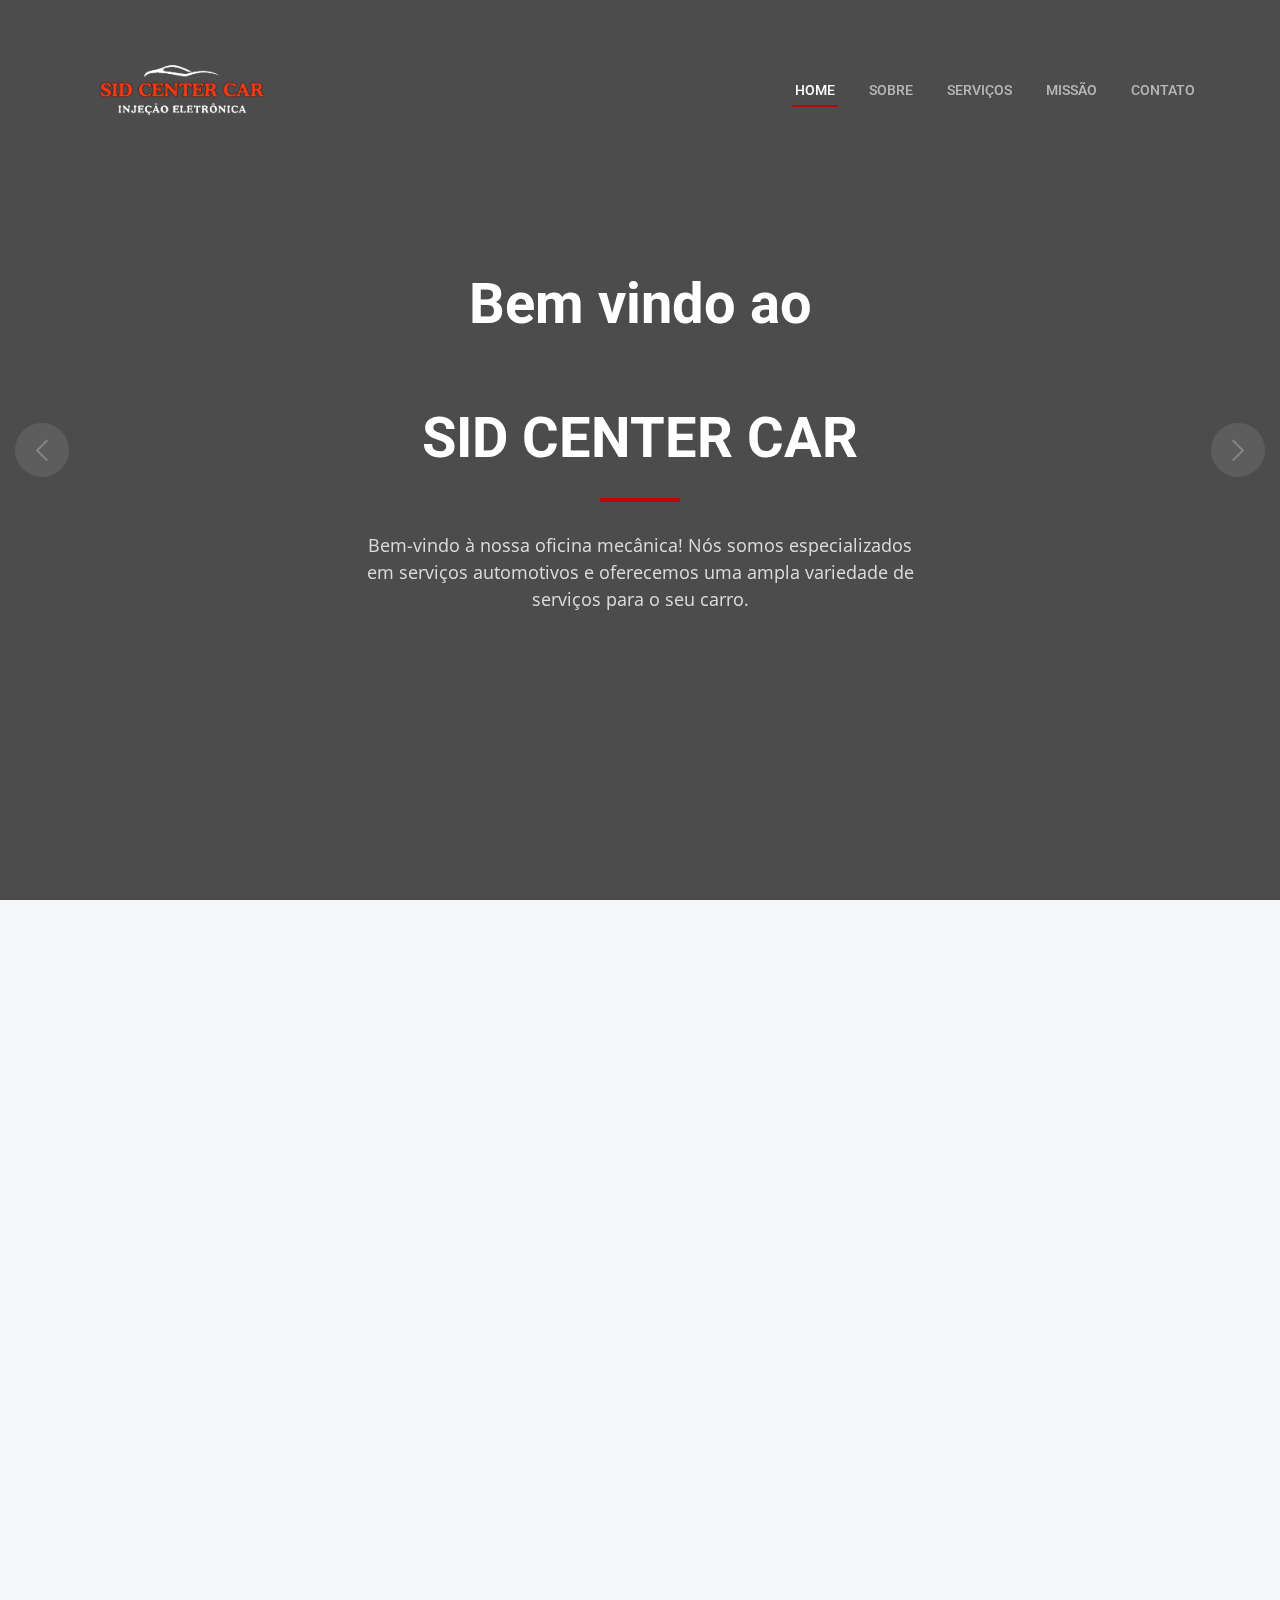
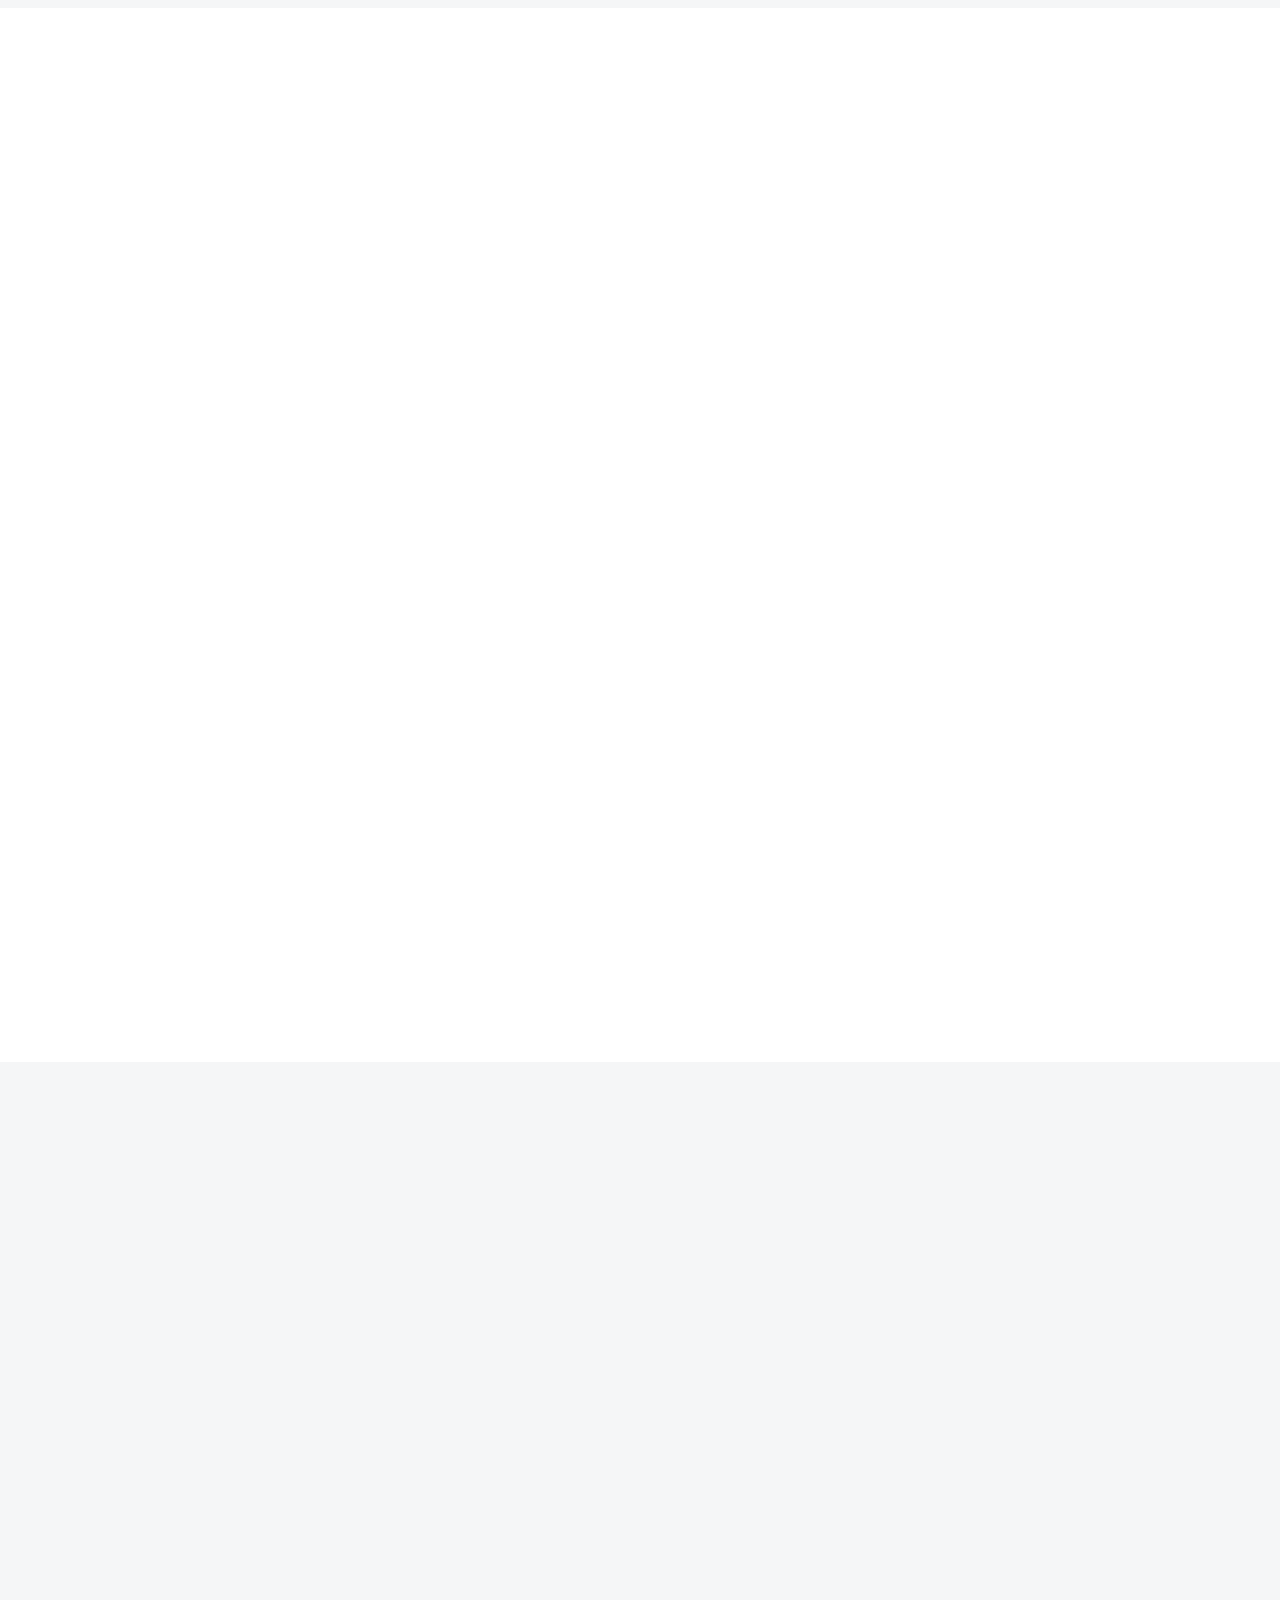
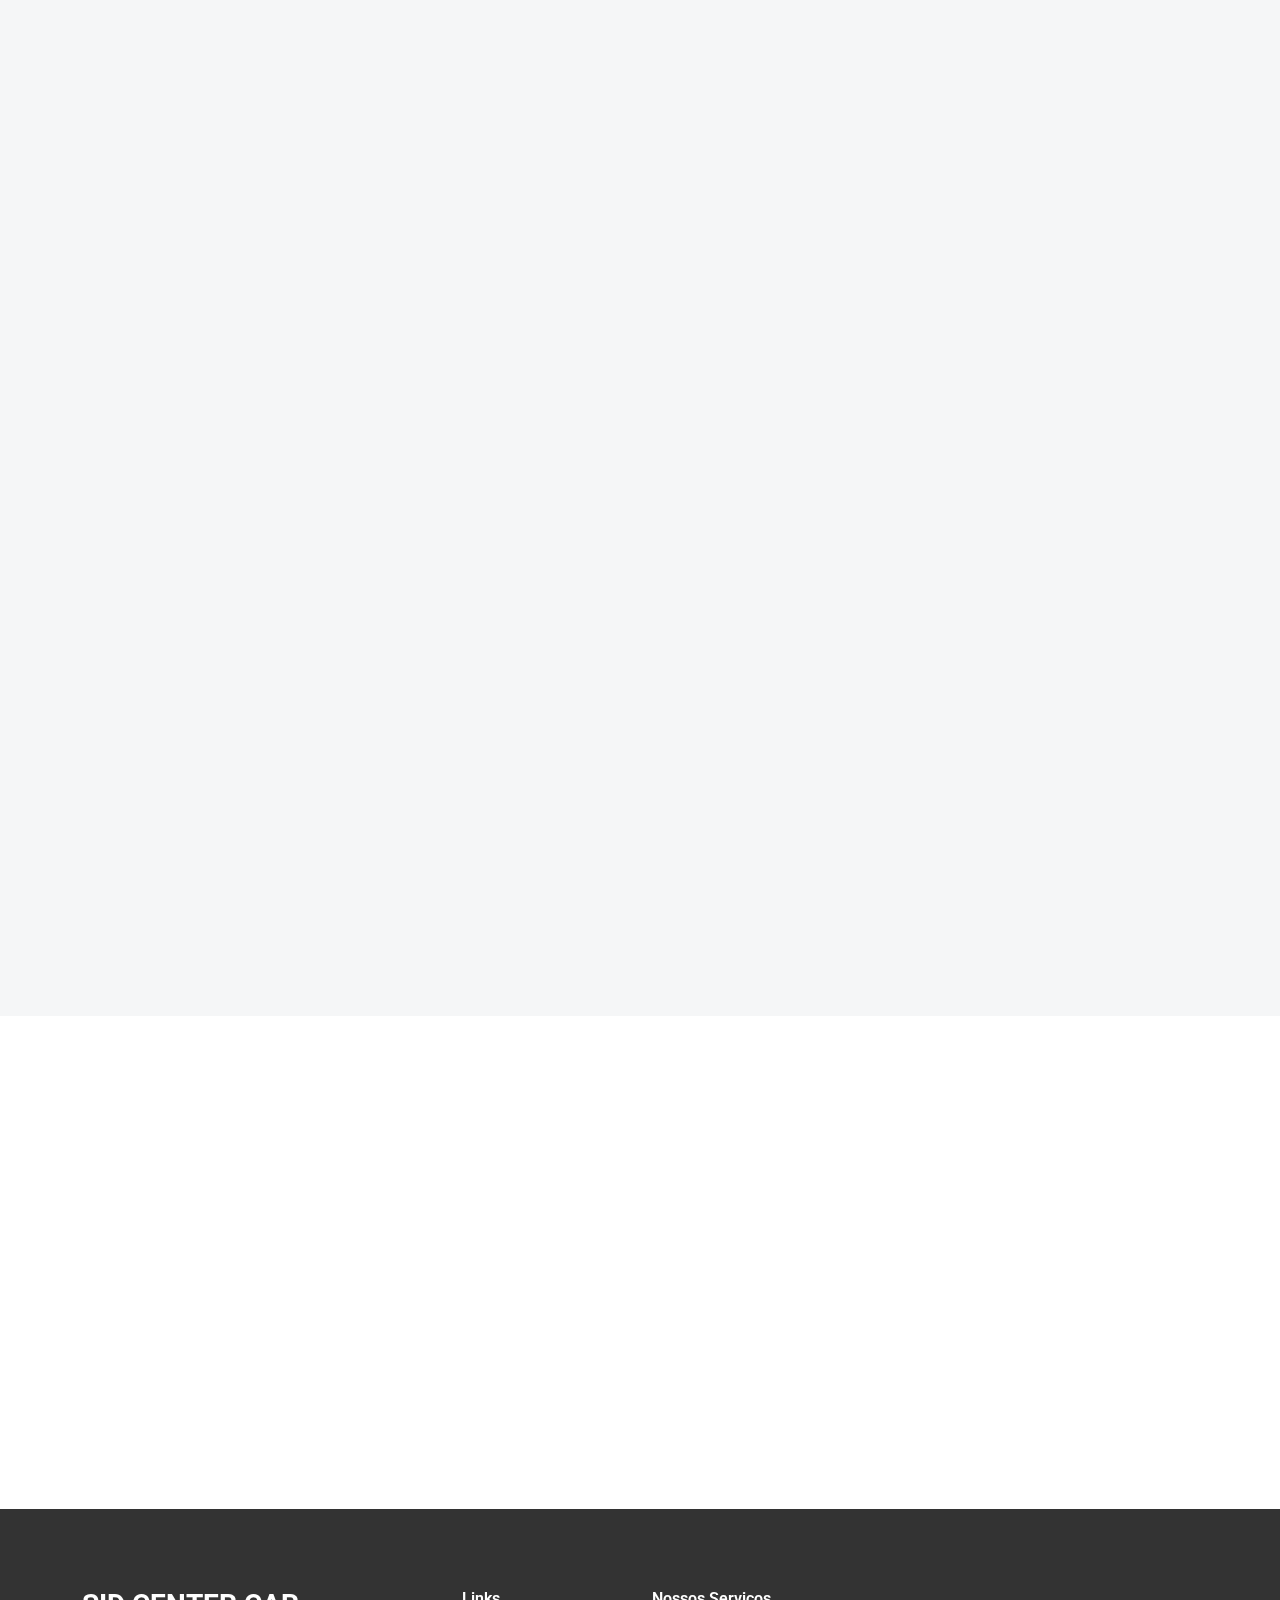
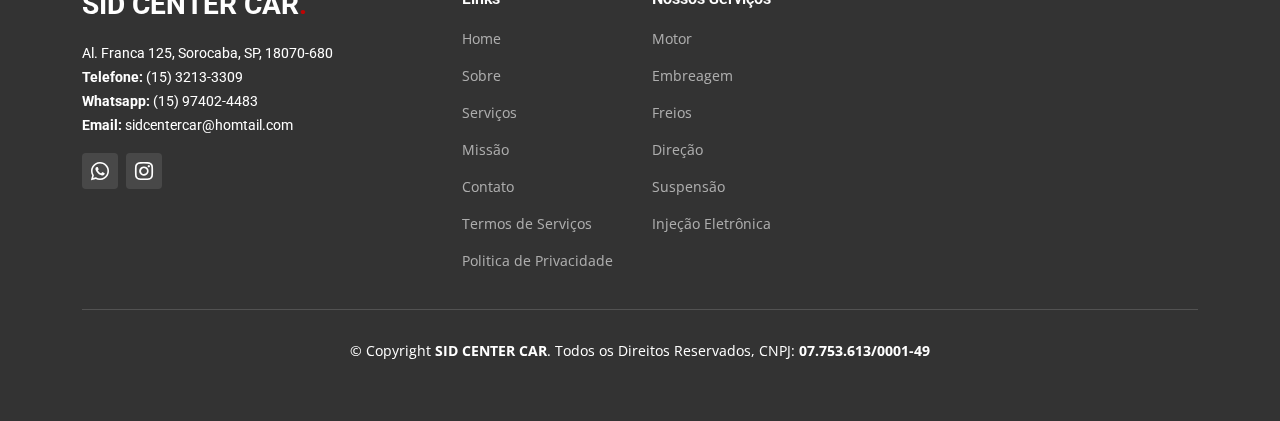
==== commit 0481d5c7: "1.2" ====
--- a/index.html
+++ b/index.html
@@ -149,7 +149,7 @@
       <div class="container" data-aos="fade-up">
 
         <div class="section-header">
-          <h2>Serviços de Diagnóstico, Programação e Simulação</h2>
+          <h2>Tecnologias</h2>
           <p>Temos uma equipe especializada em manutenções com diversas marcas e modelos. Confira os segmentos:</p>
         </div>
 
@@ -409,19 +409,17 @@
 
           <div class="col-lg-4 col-md-6">
             <div class="footer-info">
-              <h3>AUTO MECÂNICA<span>.</span></h3>
+              <h3>SID CENTER CAR<span>.</span></h3>
               <p>
-               Rua Lorem Ipsum <br>
-                S/N, BR<br><br>
-                <strong>Telefone:</strong> +1 5589 55488 55<br>
-                <strong>Email:</strong> info@example.com<br>
+                Al. Franca 125, Sorocaba, SP, 18070-680 <br>
+                <strong>Telefone:</strong> (15) 3213-3309<br>
+                <strong>Whatsapp:</strong> (15) 97402-4483<br>
+                <strong>Email:</strong> sidcentercar@homtail.com<br>
               </p>
               <div class="social-links d-flex mt-3">
-                <a href="#" class="d-flex align-items-center justify-content-center"><i class="bi bi-twitter"></i></a>
-                <a href="#" class="d-flex align-items-center justify-content-center"><i class="bi bi-facebook"></i></a>
-                <a href="#" class="d-flex align-items-center justify-content-center"><i class="bi bi-instagram"></i></a>
-                <a href="#" class="d-flex align-items-center justify-content-center"><i class="bi bi-linkedin"></i></a>
-              </div>+550000000000=
+                <a href="https://w.app/sidcentercar" class="d-flex align-items-center justify-content-center"><i class="bi bi-whatsapp"></i></a>
+                <a href="https://www.instagram.com/sidcentercar/" class="d-flex align-items-center justify-content-center"><i class="bi bi-instagram"></i></a>
+              </div>
             </div>
           </div><!-- End footer info column-->
 
